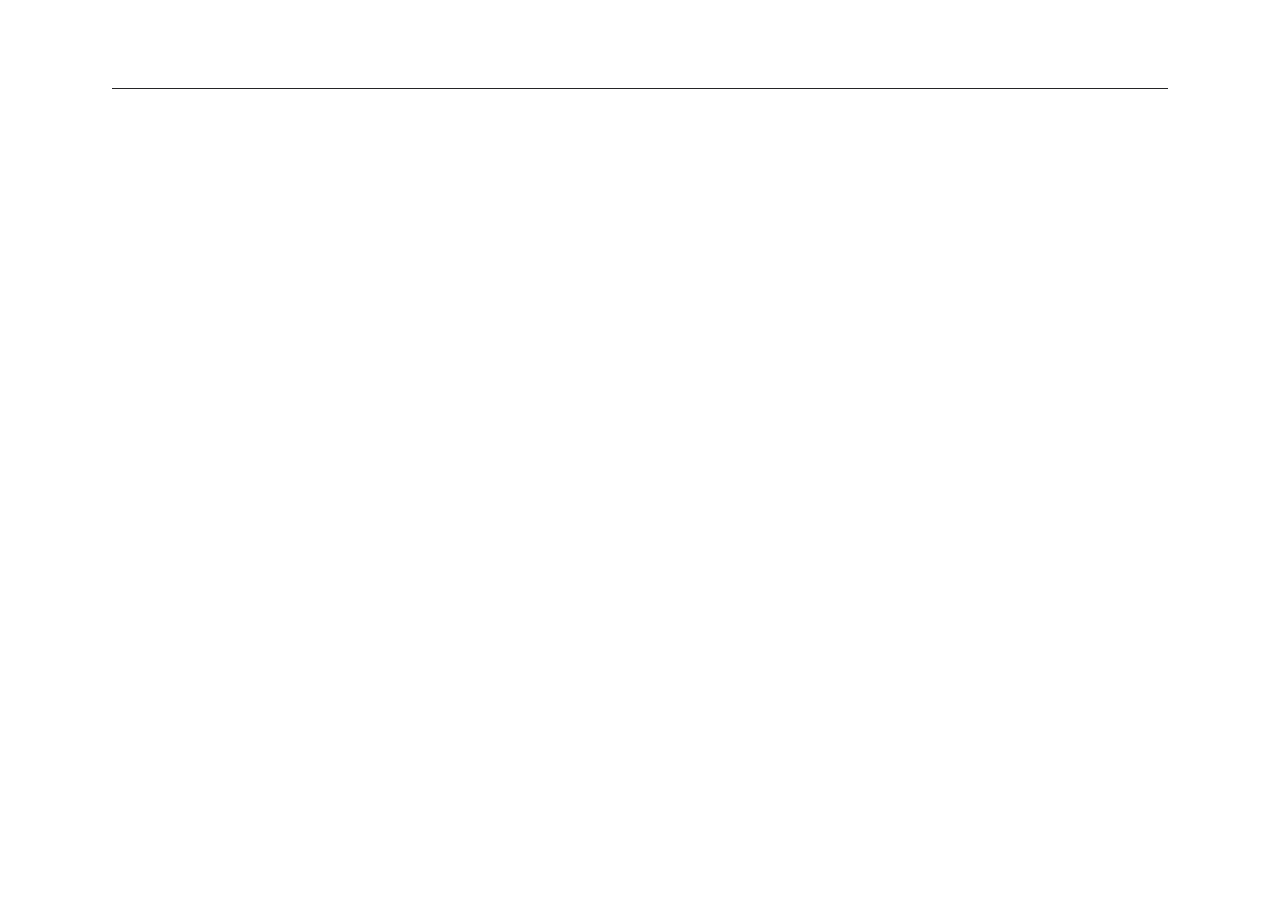
==== assets/report.html @ c6b7c124 "理清报告层级并提供多个视频方向" ====
<!doctype html>
<html lang="zh-CN">
<head>
  <meta charset="utf-8">
  <meta name="viewport" content="width=device-width,initial-scale=1">
  <meta http-equiv="Content-Security-Policy" content="default-src 'none'; script-src 'unsafe-inline'; style-src 'unsafe-inline'; font-src data:; img-src data:; base-uri 'none'; form-action 'none'">
  <meta name="color-scheme" content="light">
  <title>__FLY_BRIEF_TITLE__</title>
  <style>
    __FLY_BRIEF_FONTS__
    :root{--paper:#fff;--ink:#1d1d1f;--secondary:#646466;--line:#e6e6e6;--focus:#333;--warning:#80500e;--conflict:#923b34;--body-font:"Fly Sans","Microsoft YaHei","PingFang SC",sans-serif;--title-font:"Fly Serif","SimSun",serif;color-scheme:light}
    *{box-sizing:border-box}body{margin:0;background:var(--paper);color:var(--ink);font-family:var(--body-font);font-size:16px;line-height:1.8}button,a,summary{-webkit-tap-highlight-color:transparent}button{font:inherit;color:inherit;cursor:pointer;transition:background .15s,transform .15s}button:active,summary:active{transform:scale(.97)}button:focus-visible,a:focus-visible,summary:focus-visible{outline:2px solid var(--focus);outline-offset:4px;border-radius:2px}a{color:inherit;text-underline-offset:5px;overflow-wrap:anywhere}[hidden]{display:none!important}
    .page{max-width:1056px;width:calc(100% - 112px);margin:0 auto;padding:58px 0 60px}.page-header{display:flex;justify-content:space-between;align-items:center;gap:24px;padding-bottom:30px;border-bottom:1px solid #242426}.identity{display:flex;align-items:baseline;gap:17px;min-width:0;flex-wrap:wrap}h1{font-family:var(--title-font);font-size:34px;font-weight:700;line-height:1.5;letter-spacing:-1px;margin:0;overflow-wrap:anywhere}.subtitle{font-size:16px;color:var(--secondary);overflow-wrap:anywhere}.header-meta{display:flex;align-items:center;justify-content:flex-end;gap:26px;font-size:13px;color:var(--secondary);flex-wrap:wrap;flex-shrink:0;max-width:40%}.source-entry{border:0;background:transparent;padding:4px 0;min-height:32px;white-space:nowrap;font-size:13px;color:#343437}.source-entry:hover{text-decoration:underline;text-underline-offset:5px}
    .row{position:relative;display:grid;grid-template-columns:273px minmax(0,1fr);gap:24px;padding:32px 0 30px;border-bottom:1px solid var(--line);scroll-margin-top:24px}.row:last-child{border-bottom:0}.label{display:flex;align-items:baseline;gap:15px;padding-top:4px;min-width:0}.number{font:13px/1.8 Consolas,monospace;color:#656569}.label-text{display:flex;align-items:baseline;gap:10px;flex-wrap:wrap;min-width:0}h2{font-size:15px;font-weight:500;line-height:1.65;margin:0}.section-tag{font-size:13px;line-height:1.5;color:#656569;border:1px solid #dedee0;border-radius:3px;padding:0 4px;white-space:nowrap}.section-tag.unknown,.status.unknown{color:var(--warning)}.section-tag.conflict,.status.conflict{color:var(--conflict)}.answer{position:relative;padding-right:38px;min-width:0}.summary{font-size:20px;font-weight:400;line-height:1.85;letter-spacing:.1px;margin:0;overflow-wrap:anywhere}.note{font-size:15px;line-height:1.8;color:var(--secondary);margin:7px 0 0;overflow-wrap:anywhere}.status{font-size:13px;margin-right:7px;white-space:nowrap}.highlights{display:grid;gap:6px;margin:12px 0 0;padding:0;list-style:none}.highlights li{display:flex;gap:13px;align-items:baseline;font-size:14px;line-height:1.9;overflow-wrap:anywhere}.highlight-label{flex:0 0 36px;color:#656569;white-space:nowrap}.highlight-text{min-width:0}.flow-step,.no-break{white-space:nowrap}.highlights .schedule{font-family:Consolas,var(--body-font);font-size:13px;color:var(--secondary)}#requirements .summary{font-size:18px}
    .references{margin-top:15px;display:grid;gap:10px}.reference{display:flex;align-items:baseline;gap:12px;flex-wrap:wrap;font-size:13px;line-height:1.8}.reference a{text-decoration:none;border-bottom:1px solid #bbbbbf;padding-bottom:1px}.reference a:hover{border-color:var(--ink)}.ref-status{font-size:13px;color:#656569}.disclosure-toggle{position:absolute;right:-10px;top:0;width:36px;height:36px;display:grid;place-items:center;list-style:none;cursor:pointer;color:#656569;border-radius:3px;transition:background .15s,transform .15s}.disclosure-toggle::-webkit-details-marker{display:none}.disclosure-toggle:hover{background:#f4f4f3}.expand-icon{position:relative;display:block;width:14px;height:14px}.expand-icon::before,.expand-icon::after{content:"";position:absolute;background:currentColor;left:0;top:6px;width:14px;height:1px}.expand-icon::after{transform:rotate(90deg);transition:transform .18s}details[open] .expand-icon::after{transform:rotate(0)}.detail-body{border-top:1px solid var(--line);margin-top:24px;padding-top:20px}.branch{margin-top:23px}.branch:first-child{margin-top:0}.branch h3{font-size:14px;line-height:1.7;font-weight:600;margin:0 0 7px}.branch ul{list-style-type:"- ";margin:0;padding-left:1em}.branch li::marker{color:var(--secondary)}.branch li{font-size:15px;line-height:1.9;margin:7px 0 0;overflow-wrap:anywhere}.branch .status{color:var(--secondary)}.branch .status.unknown{color:var(--warning)}.branch .status.conflict{color:var(--conflict)}.source-button{display:inline-block;border:0;text-decoration:underline dotted #a5a5a8;text-underline-offset:3px;text-align:left;background:transparent;font-size:13px;line-height:1.5;color:var(--secondary);padding:0 2px;min-width:24px;min-height:24px;vertical-align:1px;margin-left:6px}.source-button:hover{color:var(--ink);background:#f4f4f3}.section-evidence{font-size:13px;color:var(--secondary);margin:19px 0 0}.section-evidence button{font-size:13px;padding:2px 0;min-height:30px;min-width:auto;margin:0}.text-tail{white-space:nowrap}
    dialog{background:var(--paper);color:var(--ink);border:1px solid #ddd;border-radius:6px;max-width:680px;width:calc(100% - 40px);max-height:84dvh;padding:26px 30px;box-shadow:0 20px 90px #0002}dialog[open]{animation:dialog-enter .18s ease-out}dialog::backdrop{background:#20202355}.dialog-header{display:flex;justify-content:flex-end;align-items:center;margin-bottom:8px}.close-dialog{border:0;background:transparent;font-size:14px;min-height:36px;padding:4px 8px;color:var(--secondary)}.close-dialog:hover{background:#f4f4f3}.evidence+.evidence{border-top:1px solid var(--line);padding-top:21px;margin-top:24px}.evidence h3{font-size:15px;font-weight:600;margin:0}.location{font-size:13px;color:var(--secondary);margin:3px 0 12px}.evidence blockquote{font-size:15px;line-height:1.9;white-space:pre-wrap;overflow-wrap:anywhere;margin:0 0 12px}.original{font-size:13px}.sr-only{position:absolute;width:1px;height:1px;padding:0;margin:-1px;overflow:hidden;clip-path:inset(50%);white-space:nowrap;border:0}
    @keyframes dialog-enter{from{opacity:.5;transform:translateY(5px)}to{opacity:1;transform:translateY(0)}}
    @media(max-width:1000px) and (min-width:761px){.row{grid-template-columns:225px minmax(0,1fr);gap:20px}.summary{font-size:19px}.label{gap:12px}h2{font-size:14px}.identity{gap:12px}.header-meta{gap:16px}}
    @media(max-width:760px){.page{width:auto;margin:0 24px;padding:25px 0 36px}.page-header{align-items:flex-start;gap:14px;padding-bottom:20px}.identity{gap:4px 10px;flex:1}.identity h1{font-size:28px;line-height:1.5}.subtitle{font-size:14px}.header-meta{font-size:13px;gap:1px;align-items:flex-end;flex-direction:column;max-width:42%}.source-entry{min-height:44px}.row{grid-template-columns:minmax(0,1fr);gap:13px;padding:24px 0}.label{padding:0 44px 0 0;gap:12px}.label h2{font-size:15px}.label-text{gap:7px}.answer{position:static;padding:0}.summary{font-size:18px;line-height:1.85;text-wrap:balance}.note{font-size:15px}.highlights{gap:8px;margin-top:12px}.highlights li{font-size:14px;gap:10px}.highlight-label{flex-basis:32px}.disclosure-toggle{width:44px;height:44px;top:14px;right:-9px}.references{margin-top:14px}.reference a{padding:9px 0;min-height:44px}.ref-status{font-size:13px}.detail-body{margin-top:20px;padding-top:18px}.branch li{font-size:15px}.source-button{min-width:44px;min-height:44px}.section-evidence button{min-height:44px}dialog{padding:20px;max-height:85dvh}.close-dialog{min-width:44px;min-height:44px}.dialog-header{margin-bottom:8px}.evidence blockquote{font-size:15px}.original{display:inline-block;min-height:44px;padding:8px 0}}
    @media(prefers-reduced-motion:reduce){*,*::before,*::after{animation:none!important;transition:none!important;scroll-behavior:auto!important}}
    @media print{.page{width:auto;padding:0;margin:0}body{font-size:12pt}.row{break-inside:avoid}.source-entry,.disclosure-toggle,.source-button,dialog{display:none!important}.summary{font-size:14pt}.page-header{padding-bottom:15px}.detail-body{border-top:0}}
  </style>
</head>
<body>
  <main class="page">
    <header class="page-header">
      <div class="identity"><h1 id="report-title"></h1><span class="subtitle" id="subtitle" hidden></span></div>
      <div class="header-meta"><button class="source-entry" id="open-sources" type="button" hidden>原 brief ↗</button></div>
    </header>
    <div id="overview"></div>
    <noscript>请启用 JavaScript 查看这份本地报告。</noscript>
  </main>
  <dialog id="evidence-dialog" aria-label="来源摘录">
    <div class="dialog-header"><button class="close-dialog" id="close-dialog" type="button">关闭</button></div>
    <div id="dialog-content"></div>
  </dialog>
  <script id="report-data" type="application/json">__FLY_BRIEF_DATA__</script>
  <script>
    (() => {
      'use strict';
      const data = JSON.parse(document.getElementById('report-data').textContent);
      const definitions = [['product','这个产品到底是干嘛的？'],['promotion','对方想让我推哪个功能？'],['requirements','对方的要求和限制？'],['video','我可以怎么做这条视频？']];
      const labels = {suggestion:'建议',unknown:'待确认',conflict:'有冲突'};
      const statuses = {viewed:'',unviewed:'未查看',unavailable:'无法访问'};
      const sources = new Map(data.sources.map(source => [source.id,source]));
      const dialog = document.getElementById('evidence-dialog');
      const dialogContent = document.getElementById('dialog-content');
      const disclosures = [];

      function el(tag,className,text) {
        const node=document.createElement(tag);
        if(className) node.className=className;
        if(text!==undefined) node.textContent=text;
        return node;
      }
      function link(url,title,className) {
        const anchor=el('a',className,title);
        const parsed=new URL(url);
        if(['https:','http:','file:'].includes(parsed.protocol)) anchor.href=url;
        anchor.target='_blank';anchor.rel='noopener noreferrer';return anchor;
      }
      function showEvidence(ids) {
        dialogContent.replaceChildren();
        [...new Set(ids)].forEach(id=>{
          const source=sources.get(id);const entry=el('section','evidence');
          entry.append(el('h3','',source.title),el('p','location',source.location),el('blockquote','',source.excerpt));
          if(source.url) entry.append(link(source.url,'打开原始资料 ↗','original'));
          dialogContent.append(entry);
        });
        dialog.showModal();
      }
      function sourceButton(ids,context,label) {
        if(!ids||!ids.length) return null;
        const button=el('button','source-button',label||'[原文]');
        button.type='button';button.setAttribute('aria-label',`查看原文：${context}`);
        button.addEventListener('click',()=>showEvidence(ids));return button;
      }
      function content(record,tag,className,withSource=false,withStatus=true) {
        const node=el(tag,className);
        if(withStatus&&labels[record.kind]) node.append(el('span',`status ${record.kind}`,labels[record.kind]));
        const evidence=withSource&&sourceButton(record.source_ids,record.text);
        if(evidence){const letters=Array.from(record.text);const tail=el('span','text-tail',letters.slice(-3).join(''));tail.append(evidence);node.append(document.createTextNode(letters.slice(0,-3).join('')),tail);}
        else node.append(document.createTextNode(record.text));
        return node;
      }
      function sourceIds(section) {
        return [...new Set([...(section.summary.source_ids||[]),...(section.note?.source_ids||[]),...(section.highlights||[]).flatMap(item=>item.source_ids||[]),...(section.details||[]).flatMap(branch=>branch.items.flatMap(item=>item.source_ids||[])),...(section.references||[]).flatMap(reference=>reference.source_ids||[])])];
      }
      document.getElementById('report-title').textContent=data.title;
      if(data.subtitle){document.getElementById('subtitle').hidden=false;document.getElementById('subtitle').textContent=data.subtitle;}

      if(sources.size){const entry=document.getElementById('open-sources');entry.hidden=false;entry.addEventListener('click',()=>showEvidence(data.sources.map(source=>source.id)));}
      definitions.forEach(([key,title],index)=>{
        const section=data.sections[key];const row=el('section','row');row.id=key;row.setAttribute('aria-labelledby',`heading-${key}`);
        const label=el('div','label');const number=el('span','number',String(index+1).padStart(2,'0'));number.setAttribute('aria-hidden','true');
        const labelText=el('div','label-text');const heading=el('h2','',title);heading.id=`heading-${key}`;labelText.append(heading);
        if(labels[section.summary.kind]) labelText.append(el('span',`section-tag ${section.summary.kind}`,labels[section.summary.kind]));
        label.append(number,labelText);row.append(label);
        const answer=el('div','answer');answer.append(content(section.summary,'p','summary',false,false));
        if(section.note) answer.append(content(section.note,'p','note',false,section.note.kind!==section.summary.kind));
        if(section.highlights?.length){const list=el('ul','highlights');section.highlights.forEach(record=>{
          const item=el('li',record.label==='时间'?'schedule':'');if(record.label) item.append(el('span','highlight-label',record.label));
          const text=content(record,'span','highlight-text');
          if(record.text.includes('→')){text.replaceChildren();if(labels[record.kind]) text.append(el('span',`status ${record.kind}`,labels[record.kind]));record.text.split(/\s*→\s*/u).forEach((step,index)=>{if(index) text.append(document.createTextNode(' → '));text.append(el('span','flow-step',step));});}
          else if(record.label==='时间'){text.replaceChildren();if(labels[record.kind]) text.append(el('span',`status ${record.kind}`,labels[record.kind]));record.text.split(/(（[^）]{1,24}）)/u).forEach(part=>{if(part.startsWith('（')&&part.endsWith('）')) text.append(el('span','no-break',part));else text.append(document.createTextNode(part));});}
          item.append(text);list.append(item);
        });answer.append(list);}
        if(section.references?.length){const references=el('div','references');section.references.forEach(reference=>{const entry=el('div','reference');entry.append(link(reference.url,`${reference.title} ↗`,''));if(statuses[reference.status]) entry.append(el('span','ref-status',statuses[reference.status]));references.append(entry);});answer.append(references);}
        const ids=sourceIds(section);const referenceNotes=(section.references||[]).filter(reference=>reference.status==='viewed'&&reference.note);
        if(section.details?.length||ids.length||referenceNotes.length){
          const details=el('details','disclosure');details.id=`details-${key}`;
          const toggle=el('summary','disclosure-toggle');toggle.setAttribute('aria-label',`展开：${title}`);toggle.title='展开';
          const icon=el('span','expand-icon');icon.setAttribute('aria-hidden','true');toggle.append(icon);
          const body=el('div','detail-body');
          (section.details||[]).forEach(branch=>{const group=el('section','branch');const list=el('ul','');branch.items.forEach(item=>{const stated=(item.kind==='unknown'&&/确认|待定/u.test(branch.title))||(item.kind==='conflict'&&/冲突/u.test(branch.title));list.append(content(item,'li','',true,item.kind!==section.summary.kind&&!stated));});group.append(el('h3','',branch.title),list);body.append(group);});
          if(referenceNotes.length){const group=el('section','branch');group.append(el('h3','','参考怎么用？'));const list=el('ul','');referenceNotes.forEach(reference=>list.append(content({text:`${reference.title}：${reference.note}`,kind:'suggestion',source_ids:reference.source_ids},'li','',true)));group.append(list);body.append(group);}
          if(ids.length){const evidence=el('p','section-evidence');evidence.append(sourceButton(ids,title,'本节原文'));body.append(evidence);}
          details.append(toggle,body);details.addEventListener('toggle',()=>{const action=details.open?'收起':'展开';toggle.setAttribute('aria-label',`${action}：${title}`);toggle.title=action;});disclosures.push(details);answer.append(details);
        }
        row.append(answer);document.getElementById('overview').append(row);
      });
      if(new URLSearchParams(location.search).get('state')==='expanded') disclosures.forEach(details=>{details.open=true;});
      document.getElementById('close-dialog').addEventListener('click',()=>dialog.close());
      dialog.addEventListener('click',event=>{const rect=dialog.getBoundingClientRect();if(event.target===dialog&&(event.clientX<rect.left||event.clientX>rect.right||event.clientY<rect.top||event.clientY>rect.bottom)) dialog.close();});
      window.addEventListener('beforeprint',()=>disclosures.forEach(details=>{details.dataset.wasOpen=String(details.open);details.open=true;}));
      window.addEventListener('afterprint',()=>disclosures.forEach(details=>{details.open=details.dataset.wasOpen==='true';}));
    })();
  </script>
</body>
</html>
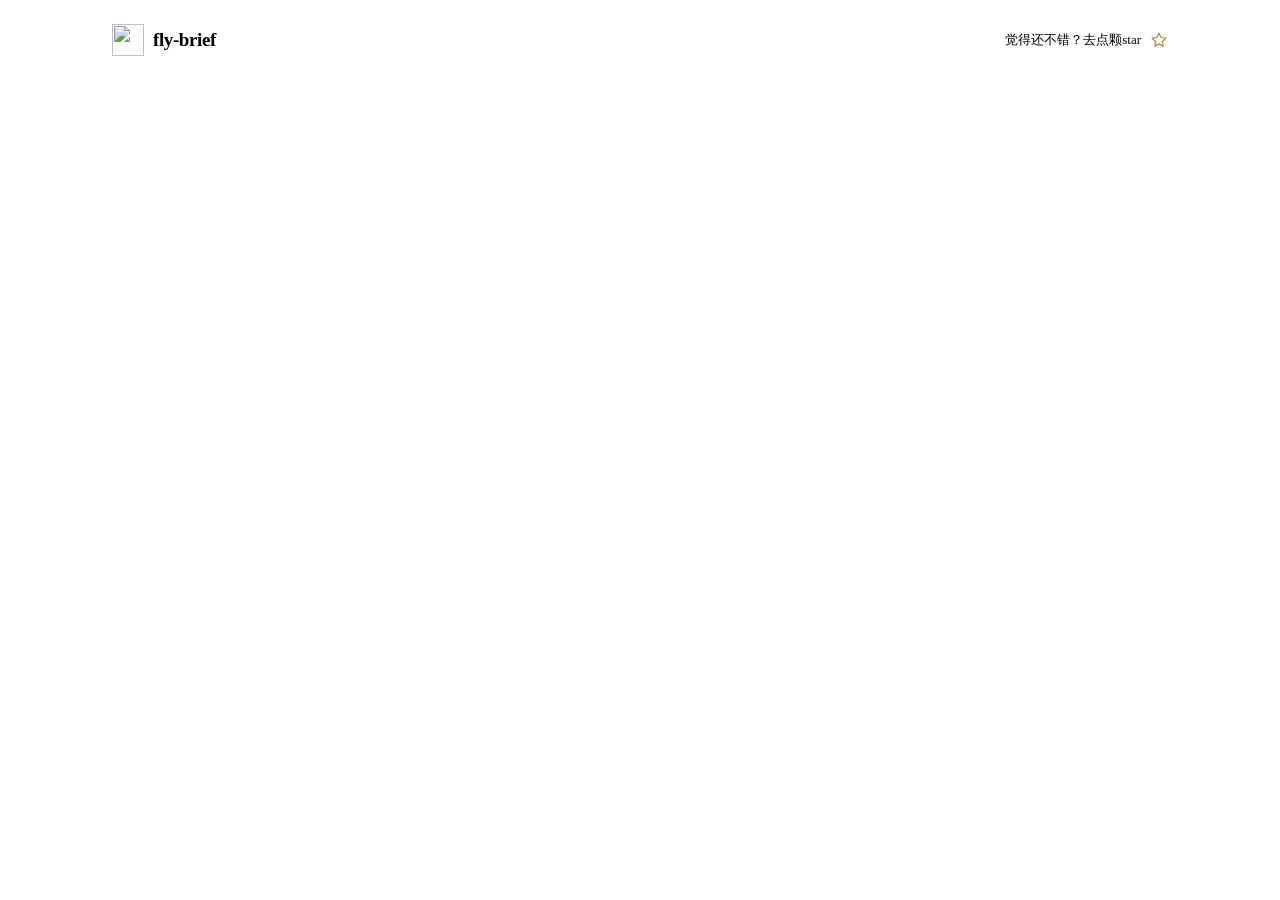
==== commit f210b904: "为报告加入品牌页头和层叠图标" ====
--- a/assets/report.html
+++ b/assets/report.html
@@ -6,23 +6,30 @@
   <meta http-equiv="Content-Security-Policy" content="default-src 'none'; script-src 'unsafe-inline'; style-src 'unsafe-inline'; font-src data:; img-src data:; base-uri 'none'; form-action 'none'">
   <meta name="color-scheme" content="light">
   <title>__FLY_BRIEF_TITLE__</title>
+  <link rel="icon" type="image/svg+xml" href="__FLY_BRIEF_ICON__">
   <style>
     __FLY_BRIEF_FONTS__
     :root{--paper:#fff;--ink:#1d1d1f;--secondary:#646466;--line:#e6e6e6;--focus:#333;--warning:#80500e;--conflict:#923b34;--body-font:"Fly Sans","Microsoft YaHei","PingFang SC",sans-serif;--title-font:"Fly Serif","SimSun",serif;color-scheme:light}
     *{box-sizing:border-box}body{margin:0;background:var(--paper);color:var(--ink);font-family:var(--body-font);font-size:16px;line-height:1.8}button,a,summary{-webkit-tap-highlight-color:transparent}button{font:inherit;color:inherit;cursor:pointer;transition:background .15s,transform .15s}button:active,summary:active{transform:scale(.97)}button:focus-visible,a:focus-visible,summary:focus-visible{outline:2px solid var(--focus);outline-offset:4px;border-radius:2px}a{color:inherit;text-underline-offset:5px;overflow-wrap:anywhere}[hidden]{display:none!important}
-    .page{max-width:1056px;width:calc(100% - 112px);margin:0 auto;padding:58px 0 60px}.page-header{display:flex;justify-content:space-between;align-items:center;gap:24px;padding-bottom:30px;border-bottom:1px solid #242426}.identity{display:flex;align-items:baseline;gap:17px;min-width:0;flex-wrap:wrap}h1{font-family:var(--title-font);font-size:34px;font-weight:700;line-height:1.5;letter-spacing:-1px;margin:0;overflow-wrap:anywhere}.subtitle{font-size:16px;color:var(--secondary);overflow-wrap:anywhere}.header-meta{display:flex;align-items:center;justify-content:flex-end;gap:26px;font-size:13px;color:var(--secondary);flex-wrap:wrap;flex-shrink:0;max-width:40%}.source-entry{border:0;background:transparent;padding:4px 0;min-height:32px;white-space:nowrap;font-size:13px;color:#343437}.source-entry:hover{text-decoration:underline;text-underline-offset:5px}
+    .page{max-width:1056px;width:calc(100% - 112px);margin:0 auto;padding:18px 0 60px}.page-header{display:flex;justify-content:space-between;align-items:center;gap:24px;padding:24px 0 4px}.identity{display:flex;align-items:baseline;gap:17px;min-width:0;flex-wrap:wrap}h1{font-family:var(--title-font);font-size:34px;font-weight:700;line-height:1.5;letter-spacing:-1px;margin:0;overflow-wrap:anywhere}.subtitle{font-size:16px;color:var(--secondary);overflow-wrap:anywhere}.header-meta{display:flex;align-items:center;justify-content:flex-end;gap:26px;font-size:13px;color:var(--secondary);flex-wrap:wrap;flex-shrink:0;max-width:40%}.source-entry{border:0;background:transparent;padding:4px 0;min-height:32px;white-space:nowrap;font-size:13px;color:#343437}.source-entry:hover{text-decoration:underline;text-underline-offset:5px}
+    .brand-header{display:flex;align-items:center;justify-content:space-between;gap:24px;min-height:58px;padding-bottom:14px;border-bottom:1px solid var(--line)}.brand-link{display:inline-flex;align-items:center;gap:9px;min-height:44px;text-decoration:none;font-family:var(--body-font);font-size:19px;font-weight:600;letter-spacing:-.4px;white-space:nowrap}.brand-icon{display:block;flex-shrink:0}.brand-link:hover{opacity:.75}.star-link{display:inline-flex;align-items:center;justify-content:flex-end;gap:9px;min-height:44px;text-decoration:none;font-size:13px;white-space:nowrap;transition:color .15s,transform .15s}.star-icon{display:block;flex-shrink:0;color:#b28a31;fill:transparent;transition:fill .15s,transform .15s}.star-link:hover,.star-link:focus-visible{transform:translateY(-1px)}.star-link:hover .star-icon,.star-link:focus-visible .star-icon{fill:currentColor;transform:rotate(12deg) scale(1.08)}
     .row{position:relative;display:grid;grid-template-columns:273px minmax(0,1fr);gap:24px;padding:32px 0 30px;border-bottom:1px solid var(--line);scroll-margin-top:24px}.row:last-child{border-bottom:0}.label{display:flex;align-items:baseline;gap:15px;padding-top:4px;min-width:0}.number{font:13px/1.8 Consolas,monospace;color:#656569}.label-text{display:flex;align-items:baseline;gap:10px;flex-wrap:wrap;min-width:0}h2{font-size:15px;font-weight:500;line-height:1.65;margin:0}.section-tag{font-size:13px;line-height:1.5;color:#656569;border:1px solid #dedee0;border-radius:3px;padding:0 4px;white-space:nowrap}.section-tag.unknown,.status.unknown{color:var(--warning)}.section-tag.conflict,.status.conflict{color:var(--conflict)}.answer{position:relative;padding-right:38px;min-width:0}.summary{font-size:20px;font-weight:400;line-height:1.85;letter-spacing:.1px;margin:0;overflow-wrap:anywhere}.note{font-size:15px;line-height:1.8;color:var(--secondary);margin:7px 0 0;overflow-wrap:anywhere}.status{font-size:13px;margin-right:7px;white-space:nowrap}.highlights{display:grid;gap:6px;margin:12px 0 0;padding:0;list-style:none}.highlights li{display:flex;gap:13px;align-items:baseline;font-size:14px;line-height:1.9;overflow-wrap:anywhere}.highlight-label{flex:0 0 36px;color:#656569;white-space:nowrap}.highlight-text{min-width:0}.flow-step,.no-break{white-space:nowrap}.highlights .schedule{font-family:Consolas,var(--body-font);font-size:13px;color:var(--secondary)}#requirements .summary{font-size:18px}
-    .references{margin-top:15px;display:grid;gap:10px}.reference{display:flex;align-items:baseline;gap:12px;flex-wrap:wrap;font-size:13px;line-height:1.8}.reference a{text-decoration:none;border-bottom:1px solid #bbbbbf;padding-bottom:1px}.reference a:hover{border-color:var(--ink)}.ref-status{font-size:13px;color:#656569}.disclosure-toggle{position:absolute;right:-10px;top:0;width:36px;height:36px;display:grid;place-items:center;list-style:none;cursor:pointer;color:#656569;border-radius:3px;transition:background .15s,transform .15s}.disclosure-toggle::-webkit-details-marker{display:none}.disclosure-toggle:hover{background:#f4f4f3}.expand-icon{position:relative;display:block;width:14px;height:14px}.expand-icon::before,.expand-icon::after{content:"";position:absolute;background:currentColor;left:0;top:6px;width:14px;height:1px}.expand-icon::after{transform:rotate(90deg);transition:transform .18s}details[open] .expand-icon::after{transform:rotate(0)}.detail-body{border-top:1px solid var(--line);margin-top:24px;padding-top:20px}.branch{margin-top:23px}.branch:first-child{margin-top:0}.branch h3{font-size:14px;line-height:1.7;font-weight:600;margin:0 0 7px}.branch ul{list-style-type:"- ";margin:0;padding-left:1em}.branch li::marker{color:var(--secondary)}.branch li{font-size:15px;line-height:1.9;margin:7px 0 0;overflow-wrap:anywhere}.branch .status{color:var(--secondary)}.branch .status.unknown{color:var(--warning)}.branch .status.conflict{color:var(--conflict)}.source-button{display:inline-block;border:0;text-decoration:underline dotted #a5a5a8;text-underline-offset:3px;text-align:left;background:transparent;font-size:13px;line-height:1.5;color:var(--secondary);padding:0 2px;min-width:24px;min-height:24px;vertical-align:1px;margin-left:6px}.source-button:hover{color:var(--ink);background:#f4f4f3}.section-evidence{font-size:13px;color:var(--secondary);margin:19px 0 0}.section-evidence button{font-size:13px;padding:2px 0;min-height:30px;min-width:auto;margin:0}.text-tail{white-space:nowrap}
+    .references{margin-top:15px;display:grid;gap:10px}.reference{display:flex;align-items:baseline;gap:12px;flex-wrap:wrap;font-size:13px;line-height:1.8}.reference a{text-decoration:none;border-bottom:1px solid #bbbbbf;padding-bottom:1px}.reference a:hover{border-color:var(--ink)}.ref-status{font-size:13px;color:#656569}.disclosure-toggle{position:absolute;right:-10px;top:0;width:36px;height:36px;display:grid;place-items:center;list-style:none;cursor:pointer;color:#656569;border-radius:3px;transition:background .15s,transform .15s}.disclosure-toggle::-webkit-details-marker{display:none}.disclosure-toggle:hover{background:#f4f4f3}.expand-icon{position:relative;display:block;width:14px;height:14px}.expand-icon::before,.expand-icon::after{content:"";position:absolute;background:currentColor;left:0;top:6px;width:14px;height:1px}.expand-icon::after{transform:rotate(90deg);transition:transform .18s}details[open] .expand-icon::after{transform:rotate(0)}.detail-body{border-top:1px solid var(--line);margin-top:24px;padding-top:20px}.branch{margin-top:23px}.branch:first-child{margin-top:0}.branch h3{font-size:14px;line-height:1.7;font-weight:600;margin:0 0 7px}.branch ul{list-style-type:disc;margin:0;padding-left:1em}.branch li::marker{color:var(--secondary)}.branch li{font-size:15px;line-height:1.9;margin:7px 0 0;overflow-wrap:anywhere}.branch .status{color:var(--secondary)}.branch .status.unknown{color:var(--warning)}.branch .status.conflict{color:var(--conflict)}.source-button{display:inline-block;border:0;text-decoration:underline dotted #a5a5a8;text-underline-offset:3px;text-align:left;background:transparent;font-size:13px;line-height:1.5;color:var(--secondary);padding:0 2px;min-width:24px;min-height:24px;vertical-align:1px;margin-left:6px}.source-button:hover{color:var(--ink);background:#f4f4f3}.section-evidence{font-size:13px;color:var(--secondary);margin:19px 0 0}.section-evidence button{font-size:13px;padding:2px 0;min-height:30px;min-width:auto;margin:0}.text-tail{white-space:nowrap}
     dialog{background:var(--paper);color:var(--ink);border:1px solid #ddd;border-radius:6px;max-width:680px;width:calc(100% - 40px);max-height:84dvh;padding:26px 30px;box-shadow:0 20px 90px #0002}dialog[open]{animation:dialog-enter .18s ease-out}dialog::backdrop{background:#20202355}.dialog-header{display:flex;justify-content:flex-end;align-items:center;margin-bottom:8px}.close-dialog{border:0;background:transparent;font-size:14px;min-height:36px;padding:4px 8px;color:var(--secondary)}.close-dialog:hover{background:#f4f4f3}.evidence+.evidence{border-top:1px solid var(--line);padding-top:21px;margin-top:24px}.evidence h3{font-size:15px;font-weight:600;margin:0}.location{font-size:13px;color:var(--secondary);margin:3px 0 12px}.evidence blockquote{font-size:15px;line-height:1.9;white-space:pre-wrap;overflow-wrap:anywhere;margin:0 0 12px}.original{font-size:13px}.sr-only{position:absolute;width:1px;height:1px;padding:0;margin:-1px;overflow:hidden;clip-path:inset(50%);white-space:nowrap;border:0}
     @keyframes dialog-enter{from{opacity:.5;transform:translateY(5px)}to{opacity:1;transform:translateY(0)}}
     @media(max-width:1000px) and (min-width:761px){.row{grid-template-columns:225px minmax(0,1fr);gap:20px}.summary{font-size:19px}.label{gap:12px}h2{font-size:14px}.identity{gap:12px}.header-meta{gap:16px}}
-    @media(max-width:760px){.page{width:auto;margin:0 24px;padding:25px 0 36px}.page-header{align-items:flex-start;gap:14px;padding-bottom:20px}.identity{gap:4px 10px;flex:1}.identity h1{font-size:28px;line-height:1.5}.subtitle{font-size:14px}.header-meta{font-size:13px;gap:1px;align-items:flex-end;flex-direction:column;max-width:42%}.source-entry{min-height:44px}.row{grid-template-columns:minmax(0,1fr);gap:13px;padding:24px 0}.label{padding:0 44px 0 0;gap:12px}.label h2{font-size:15px}.label-text{gap:7px}.answer{position:static;padding:0}.summary{font-size:18px;line-height:1.85;text-wrap:balance}.note{font-size:15px}.highlights{gap:8px;margin-top:12px}.highlights li{font-size:14px;gap:10px}.highlight-label{flex-basis:32px}.disclosure-toggle{width:44px;height:44px;top:14px;right:-9px}.references{margin-top:14px}.reference a{padding:9px 0;min-height:44px}.ref-status{font-size:13px}.detail-body{margin-top:20px;padding-top:18px}.branch li{font-size:15px}.source-button{min-width:44px;min-height:44px}.section-evidence button{min-height:44px}dialog{padding:20px;max-height:85dvh}.close-dialog{min-width:44px;min-height:44px}.dialog-header{margin-bottom:8px}.evidence blockquote{font-size:15px}.original{display:inline-block;min-height:44px;padding:8px 0}}
+    @media(max-width:760px){.page{width:auto;margin:0 24px;padding:12px 0 36px}.brand-header{gap:12px;min-height:56px;padding-bottom:12px}.brand-link{gap:7px;font-size:17px}.brand-icon{width:28px;height:28px}.star-link{gap:6px;font-size:12px}.star-icon{width:16px;height:16px}.page-header{align-items:flex-start;gap:14px;padding:20px 0 0}.identity{gap:4px 10px;flex:1}.identity h1{font-size:28px;line-height:1.5}.subtitle{font-size:14px}.header-meta{font-size:13px;gap:1px;align-items:flex-end;flex-direction:column;max-width:42%}.source-entry{min-height:44px}.row{grid-template-columns:minmax(0,1fr);gap:13px;padding:24px 0}.label{padding:0 44px 0 0;gap:12px}.label h2{font-size:15px}.label-text{gap:7px}.answer{position:static;padding:0}.summary{font-size:18px;line-height:1.85;text-wrap:balance}.note{font-size:15px}.highlights{gap:8px;margin-top:12px}.highlights li{font-size:14px;gap:10px}.highlight-label{flex-basis:32px}.disclosure-toggle{width:44px;height:44px;top:14px;right:-9px}.references{margin-top:14px}.reference a{padding:9px 0;min-height:44px}.ref-status{font-size:13px}.detail-body{margin-top:20px;padding-top:18px}.branch li{font-size:15px}.source-button{min-width:44px;min-height:44px}.section-evidence button{min-height:44px}dialog{padding:20px;max-height:85dvh}.close-dialog{min-width:44px;min-height:44px}.dialog-header{margin-bottom:8px}.evidence blockquote{font-size:15px}.original{display:inline-block;min-height:44px;padding:8px 0}}
     @media(prefers-reduced-motion:reduce){*,*::before,*::after{animation:none!important;transition:none!important;scroll-behavior:auto!important}}
-    @media print{.page{width:auto;padding:0;margin:0}body{font-size:12pt}.row{break-inside:avoid}.source-entry,.disclosure-toggle,.source-button,dialog{display:none!important}.summary{font-size:14pt}.page-header{padding-bottom:15px}.detail-body{border-top:0}}
+    @media print{.page{width:auto;padding:0;margin:0}body{font-size:12pt}.row{break-inside:avoid}.brand-header,.source-entry,.disclosure-toggle,.source-button,dialog{display:none!important}.summary{font-size:14pt}.page-header{padding-bottom:15px}.detail-body{border-top:0}}
+    @media(max-width:360px){.brand-header{gap:8px}.brand-link{gap:5px;font-size:16px}.brand-icon{width:24px;height:24px}.star-link{max-width:144px;text-align:right;line-height:1.6}.star-copy span{display:block;white-space:nowrap}}
   </style>
 </head>
 <body>
   <main class="page">
+    <header class="brand-header" aria-label="fly-brief">
+      <a class="brand-link" href="https://github.com/flyl1u/fly-brief" target="_blank" rel="noopener noreferrer"><img class="brand-icon" src="__FLY_BRIEF_ICON__" width="32" height="32" alt=""><span>fly-brief</span></a>
+      <a class="star-link" href="https://github.com/flyl1u/fly-brief" target="_blank" rel="noopener noreferrer"><span class="star-copy"><span>觉得还不错？</span><span>去点颗star</span></span><svg class="star-icon" width="18" height="18" viewBox="0 0 24 24" fill="none" stroke="currentColor" stroke-width="1.6" stroke-linecap="round" stroke-linejoin="round" aria-hidden="true"><path d="m12 3 2.8 5.7 6.3.9-4.6 4.4 1.1 6.2-5.6-3-5.6 3 1.1-6.2L2.9 9.6l6.3-.9L12 3Z"/></svg></a>
+    </header>
     <header class="page-header">
       <div class="identity"><h1 id="report-title"></h1><span class="subtitle" id="subtitle" hidden></span></div>
       <div class="header-meta"><button class="source-entry" id="open-sources" type="button" hidden>原 brief ↗</button></div>
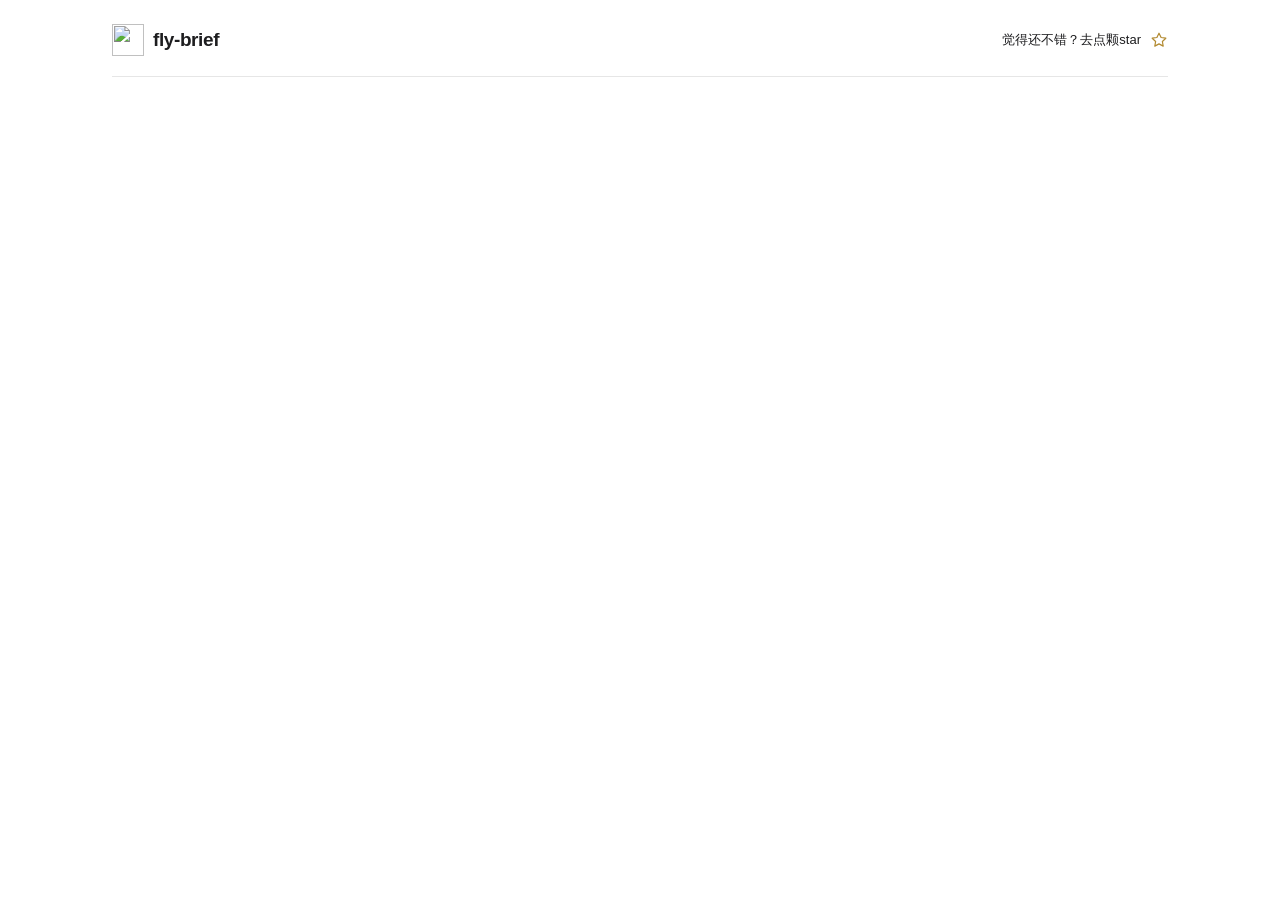
==== commit 7e9a3915: "增加页头与正文的间距" ====
--- a/assets/report.html
+++ b/assets/report.html
@@ -9,31 +9,32 @@
   <link rel="icon" type="image/svg+xml" href="__FLY_BRIEF_ICON__">
   <style>
     __FLY_BRIEF_FONTS__
+    @media screen{#overview{padding-top:16px}}
     :root{--paper:#fff;--ink:#1d1d1f;--secondary:#646466;--line:#e6e6e6;--focus:#333;--warning:#80500e;--conflict:#923b34;--body-font:"Fly Sans","Microsoft YaHei","PingFang SC",sans-serif;--title-font:"Fly Serif","SimSun",serif;color-scheme:light}
     *{box-sizing:border-box}body{margin:0;background:var(--paper);color:var(--ink);font-family:var(--body-font);font-size:16px;line-height:1.8}button,a,summary{-webkit-tap-highlight-color:transparent}button{font:inherit;color:inherit;cursor:pointer;transition:background .15s,transform .15s}button:active,summary:active{transform:scale(.97)}button:focus-visible,a:focus-visible,summary:focus-visible{outline:2px solid var(--focus);outline-offset:4px;border-radius:2px}a{color:inherit;text-underline-offset:5px;overflow-wrap:anywhere}[hidden]{display:none!important}
-    .page{max-width:1056px;width:calc(100% - 112px);margin:0 auto;padding:18px 0 60px}.page-header{display:flex;justify-content:space-between;align-items:center;gap:24px;padding:24px 0 4px}.identity{display:flex;align-items:baseline;gap:17px;min-width:0;flex-wrap:wrap}h1{font-family:var(--title-font);font-size:34px;font-weight:700;line-height:1.5;letter-spacing:-1px;margin:0;overflow-wrap:anywhere}.subtitle{font-size:16px;color:var(--secondary);overflow-wrap:anywhere}.header-meta{display:flex;align-items:center;justify-content:flex-end;gap:26px;font-size:13px;color:var(--secondary);flex-wrap:wrap;flex-shrink:0;max-width:40%}.source-entry{border:0;background:transparent;padding:4px 0;min-height:32px;white-space:nowrap;font-size:13px;color:#343437}.source-entry:hover{text-decoration:underline;text-underline-offset:5px}
-    .brand-header{display:flex;align-items:center;justify-content:space-between;gap:24px;min-height:58px;padding-bottom:14px;border-bottom:1px solid var(--line)}.brand-link{display:inline-flex;align-items:center;gap:9px;min-height:44px;text-decoration:none;font-family:var(--body-font);font-size:19px;font-weight:600;letter-spacing:-.4px;white-space:nowrap}.brand-icon{display:block;flex-shrink:0}.brand-link:hover{opacity:.75}.star-link{display:inline-flex;align-items:center;justify-content:flex-end;gap:9px;min-height:44px;text-decoration:none;font-size:13px;white-space:nowrap;transition:color .15s,transform .15s}.star-icon{display:block;flex-shrink:0;color:#b28a31;fill:transparent;transition:fill .15s,transform .15s}.star-link:hover,.star-link:focus-visible{transform:translateY(-1px)}.star-link:hover .star-icon,.star-link:focus-visible .star-icon{fill:currentColor;transform:rotate(12deg) scale(1.08)}
+    .page{max-width:1056px;width:calc(100% - 112px);margin:0 auto;padding:18px 0 60px}.source-entry{border:0;background:transparent;padding:4px 0;min-height:32px;white-space:nowrap;font-size:13px;color:#343437}.source-entry:hover{text-decoration:underline;text-underline-offset:5px}
+    .brand-header{display:flex;align-items:center;justify-content:space-between;gap:24px;min-height:58px;padding-bottom:14px;border-bottom:1px solid var(--line)}.brand-actions{display:flex;align-items:center;gap:24px;min-width:0}.brand-link{display:inline-flex;align-items:center;gap:9px;min-height:44px;text-decoration:none;font-family:var(--body-font);font-size:19px;font-weight:600;letter-spacing:-.4px;white-space:nowrap}.brand-icon{display:block;flex-shrink:0}.brand-link:hover{opacity:.75}.star-link{display:inline-flex;align-items:center;justify-content:flex-end;gap:9px;min-height:44px;text-decoration:none;font-size:13px;white-space:nowrap;transition:color .15s,transform .15s}.star-icon{display:block;flex-shrink:0;color:#b28a31;fill:transparent;transition:fill .15s,transform .15s}.star-link:hover,.star-link:focus-visible{transform:translateY(-1px)}.star-link:hover .star-icon,.star-link:focus-visible .star-icon{fill:currentColor;transform:rotate(12deg) scale(1.08)}
     .row{position:relative;display:grid;grid-template-columns:273px minmax(0,1fr);gap:24px;padding:32px 0 30px;border-bottom:1px solid var(--line);scroll-margin-top:24px}.row:last-child{border-bottom:0}.label{display:flex;align-items:baseline;gap:15px;padding-top:4px;min-width:0}.number{font:13px/1.8 Consolas,monospace;color:#656569}.label-text{display:flex;align-items:baseline;gap:10px;flex-wrap:wrap;min-width:0}h2{font-size:15px;font-weight:500;line-height:1.65;margin:0}.section-tag{font-size:13px;line-height:1.5;color:#656569;border:1px solid #dedee0;border-radius:3px;padding:0 4px;white-space:nowrap}.section-tag.unknown,.status.unknown{color:var(--warning)}.section-tag.conflict,.status.conflict{color:var(--conflict)}.answer{position:relative;padding-right:38px;min-width:0}.summary{font-size:20px;font-weight:400;line-height:1.85;letter-spacing:.1px;margin:0;overflow-wrap:anywhere}.note{font-size:15px;line-height:1.8;color:var(--secondary);margin:7px 0 0;overflow-wrap:anywhere}.status{font-size:13px;margin-right:7px;white-space:nowrap}.highlights{display:grid;gap:6px;margin:12px 0 0;padding:0;list-style:none}.highlights li{display:flex;gap:13px;align-items:baseline;font-size:14px;line-height:1.9;overflow-wrap:anywhere}.highlight-label{flex:0 0 36px;color:#656569;white-space:nowrap}.highlight-text{min-width:0}.flow-step,.no-break{white-space:nowrap}.highlights .schedule{font-family:Consolas,var(--body-font);font-size:13px;color:var(--secondary)}#requirements .summary{font-size:18px}
     .references{margin-top:15px;display:grid;gap:10px}.reference{display:flex;align-items:baseline;gap:12px;flex-wrap:wrap;font-size:13px;line-height:1.8}.reference a{text-decoration:none;border-bottom:1px solid #bbbbbf;padding-bottom:1px}.reference a:hover{border-color:var(--ink)}.ref-status{font-size:13px;color:#656569}.disclosure-toggle{position:absolute;right:-10px;top:0;width:36px;height:36px;display:grid;place-items:center;list-style:none;cursor:pointer;color:#656569;border-radius:3px;transition:background .15s,transform .15s}.disclosure-toggle::-webkit-details-marker{display:none}.disclosure-toggle:hover{background:#f4f4f3}.expand-icon{position:relative;display:block;width:14px;height:14px}.expand-icon::before,.expand-icon::after{content:"";position:absolute;background:currentColor;left:0;top:6px;width:14px;height:1px}.expand-icon::after{transform:rotate(90deg);transition:transform .18s}details[open] .expand-icon::after{transform:rotate(0)}.detail-body{border-top:1px solid var(--line);margin-top:24px;padding-top:20px}.branch{margin-top:23px}.branch:first-child{margin-top:0}.branch h3{font-size:14px;line-height:1.7;font-weight:600;margin:0 0 7px}.branch ul{list-style-type:disc;margin:0;padding-left:1em}.branch li::marker{color:var(--secondary)}.branch li{font-size:15px;line-height:1.9;margin:7px 0 0;overflow-wrap:anywhere}.branch .status{color:var(--secondary)}.branch .status.unknown{color:var(--warning)}.branch .status.conflict{color:var(--conflict)}.source-button{display:inline-block;border:0;text-decoration:underline dotted #a5a5a8;text-underline-offset:3px;text-align:left;background:transparent;font-size:13px;line-height:1.5;color:var(--secondary);padding:0 2px;min-width:24px;min-height:24px;vertical-align:1px;margin-left:6px}.source-button:hover{color:var(--ink);background:#f4f4f3}.section-evidence{font-size:13px;color:var(--secondary);margin:19px 0 0}.section-evidence button{font-size:13px;padding:2px 0;min-height:30px;min-width:auto;margin:0}.text-tail{white-space:nowrap}
     dialog{background:var(--paper);color:var(--ink);border:1px solid #ddd;border-radius:6px;max-width:680px;width:calc(100% - 40px);max-height:84dvh;padding:26px 30px;box-shadow:0 20px 90px #0002}dialog[open]{animation:dialog-enter .18s ease-out}dialog::backdrop{background:#20202355}.dialog-header{display:flex;justify-content:flex-end;align-items:center;margin-bottom:8px}.close-dialog{border:0;background:transparent;font-size:14px;min-height:36px;padding:4px 8px;color:var(--secondary)}.close-dialog:hover{background:#f4f4f3}.evidence+.evidence{border-top:1px solid var(--line);padding-top:21px;margin-top:24px}.evidence h3{font-size:15px;font-weight:600;margin:0}.location{font-size:13px;color:var(--secondary);margin:3px 0 12px}.evidence blockquote{font-size:15px;line-height:1.9;white-space:pre-wrap;overflow-wrap:anywhere;margin:0 0 12px}.original{font-size:13px}.sr-only{position:absolute;width:1px;height:1px;padding:0;margin:-1px;overflow:hidden;clip-path:inset(50%);white-space:nowrap;border:0}
     @keyframes dialog-enter{from{opacity:.5;transform:translateY(5px)}to{opacity:1;transform:translateY(0)}}
-    @media(max-width:1000px) and (min-width:761px){.row{grid-template-columns:225px minmax(0,1fr);gap:20px}.summary{font-size:19px}.label{gap:12px}h2{font-size:14px}.identity{gap:12px}.header-meta{gap:16px}}
-    @media(max-width:760px){.page{width:auto;margin:0 24px;padding:12px 0 36px}.brand-header{gap:12px;min-height:56px;padding-bottom:12px}.brand-link{gap:7px;font-size:17px}.brand-icon{width:28px;height:28px}.star-link{gap:6px;font-size:12px}.star-icon{width:16px;height:16px}.page-header{align-items:flex-start;gap:14px;padding:20px 0 0}.identity{gap:4px 10px;flex:1}.identity h1{font-size:28px;line-height:1.5}.subtitle{font-size:14px}.header-meta{font-size:13px;gap:1px;align-items:flex-end;flex-direction:column;max-width:42%}.source-entry{min-height:44px}.row{grid-template-columns:minmax(0,1fr);gap:13px;padding:24px 0}.label{padding:0 44px 0 0;gap:12px}.label h2{font-size:15px}.label-text{gap:7px}.answer{position:static;padding:0}.summary{font-size:18px;line-height:1.85;text-wrap:balance}.note{font-size:15px}.highlights{gap:8px;margin-top:12px}.highlights li{font-size:14px;gap:10px}.highlight-label{flex-basis:32px}.disclosure-toggle{width:44px;height:44px;top:14px;right:-9px}.references{margin-top:14px}.reference a{padding:9px 0;min-height:44px}.ref-status{font-size:13px}.detail-body{margin-top:20px;padding-top:18px}.branch li{font-size:15px}.source-button{min-width:44px;min-height:44px}.section-evidence button{min-height:44px}dialog{padding:20px;max-height:85dvh}.close-dialog{min-width:44px;min-height:44px}.dialog-header{margin-bottom:8px}.evidence blockquote{font-size:15px}.original{display:inline-block;min-height:44px;padding:8px 0}}
+    @media(max-width:1000px) and (min-width:761px){.row{grid-template-columns:225px minmax(0,1fr);gap:20px}.summary{font-size:19px}.label{gap:12px}h2{font-size:14px}}
+    @media(max-width:760px){.page{width:auto;margin:0 24px;padding:12px 0 36px}.brand-header{gap:12px;min-height:56px;padding-bottom:12px}.brand-link{gap:7px;font-size:17px}.brand-icon{width:28px;height:28px}.star-link{gap:6px;font-size:12px}.star-icon{width:16px;height:16px}.brand-actions{gap:12px}.source-entry{font-size:12px}.source-entry{min-height:44px}.row{grid-template-columns:minmax(0,1fr);gap:13px;padding:24px 0}.label{padding:0 44px 0 0;gap:12px}.label h2{font-size:15px}.label-text{gap:7px}.answer{position:static;padding:0}.summary{font-size:18px;line-height:1.85;text-wrap:balance}.note{font-size:15px}.highlights{gap:8px;margin-top:12px}.highlights li{font-size:14px;gap:10px}.highlight-label{flex-basis:32px}.disclosure-toggle{width:44px;height:44px;top:14px;right:-9px}.references{margin-top:14px}.reference a{padding:9px 0;min-height:44px}.ref-status{font-size:13px}.detail-body{margin-top:20px;padding-top:18px}.branch li{font-size:15px}.source-button{min-width:44px;min-height:44px}.section-evidence button{min-height:44px}dialog{padding:20px;max-height:85dvh}.close-dialog{min-width:44px;min-height:44px}.dialog-header{margin-bottom:8px}.evidence blockquote{font-size:15px}.original{display:inline-block;min-height:44px;padding:8px 0}}
     @media(prefers-reduced-motion:reduce){*,*::before,*::after{animation:none!important;transition:none!important;scroll-behavior:auto!important}}
-    @media print{.page{width:auto;padding:0;margin:0}body{font-size:12pt}.row{break-inside:avoid}.brand-header,.source-entry,.disclosure-toggle,.source-button,dialog{display:none!important}.summary{font-size:14pt}.page-header{padding-bottom:15px}.detail-body{border-top:0}}
-    @media(max-width:360px){.brand-header{gap:8px}.brand-link{gap:5px;font-size:16px}.brand-icon{width:24px;height:24px}.star-link{max-width:144px;text-align:right;line-height:1.6}.star-copy span{display:block;white-space:nowrap}}
+    @media print{.page{width:auto;padding:0;margin:0}body{font-size:12pt}.row{break-inside:avoid}.brand-header,.source-entry,.disclosure-toggle,.source-button,dialog{display:none!important}.summary{font-size:14pt}.detail-body{border-top:0}}
+    @media(max-width:360px){.brand-header{gap:8px}.brand-actions{gap:8px}.brand-link{gap:5px;font-size:16px}.brand-icon{width:24px;height:24px}.star-link{max-width:144px;text-align:right;line-height:1.6}.star-copy span{display:block;white-space:nowrap}}
   </style>
 </head>
 <body>
   <main class="page">
     <header class="brand-header" aria-label="fly-brief">
       <a class="brand-link" href="https://github.com/flyl1u/fly-brief" target="_blank" rel="noopener noreferrer"><img class="brand-icon" src="__FLY_BRIEF_ICON__" width="32" height="32" alt=""><span>fly-brief</span></a>
+      <div class="brand-actions">
+        <button class="source-entry" id="open-sources" type="button" hidden>原 brief ↗</button>
       <a class="star-link" href="https://github.com/flyl1u/fly-brief" target="_blank" rel="noopener noreferrer"><span class="star-copy"><span>觉得还不错？</span><span>去点颗star</span></span><svg class="star-icon" width="18" height="18" viewBox="0 0 24 24" fill="none" stroke="currentColor" stroke-width="1.6" stroke-linecap="round" stroke-linejoin="round" aria-hidden="true"><path d="m12 3 2.8 5.7 6.3.9-4.6 4.4 1.1 6.2-5.6-3-5.6 3 1.1-6.2L2.9 9.6l6.3-.9L12 3Z"/></svg></a>
+      </div>
     </header>
-    <header class="page-header">
-      <div class="identity"><h1 id="report-title"></h1><span class="subtitle" id="subtitle" hidden></span></div>
-      <div class="header-meta"><button class="source-entry" id="open-sources" type="button" hidden>原 brief ↗</button></div>
-    </header>
+    <h1 class="sr-only" id="report-title"></h1>
     <div id="overview"></div>
     <noscript>请启用 JavaScript 查看这份本地报告。</noscript>
   </main>
@@ -94,7 +95,6 @@
         return [...new Set([...(section.summary.source_ids||[]),...(section.note?.source_ids||[]),...(section.highlights||[]).flatMap(item=>item.source_ids||[]),...(section.details||[]).flatMap(branch=>branch.items.flatMap(item=>item.source_ids||[])),...(section.references||[]).flatMap(reference=>reference.source_ids||[])])];
       }
       document.getElementById('report-title').textContent=data.title;
-      if(data.subtitle){document.getElementById('subtitle').hidden=false;document.getElementById('subtitle').textContent=data.subtitle;}
 
       if(sources.size){const entry=document.getElementById('open-sources');entry.hidden=false;entry.addEventListener('click',()=>showEvidence(data.sources.map(source=>source.id)));}
       definitions.forEach(([key,title],index)=>{
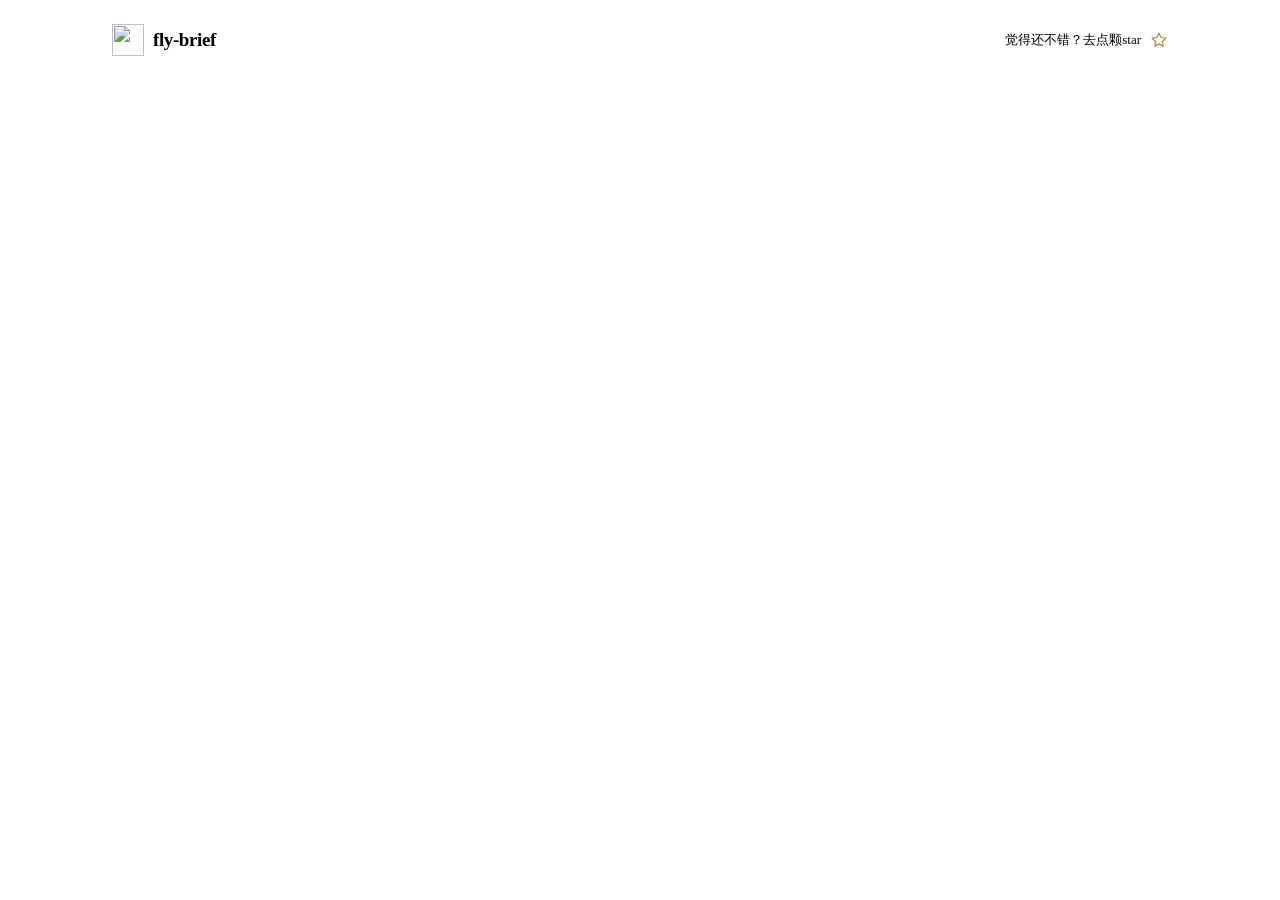
==== commit db8ebc69: "Adopt refined report layout" ====
--- a/assets/report.html
+++ b/assets/report.html
@@ -9,129 +9,174 @@
   <link rel="icon" type="image/svg+xml" href="__FLY_BRIEF_ICON__">
   <style>
     __FLY_BRIEF_FONTS__
-    @media screen{#overview{padding-top:16px}}
-    :root{--paper:#fff;--ink:#1d1d1f;--secondary:#646466;--line:#e6e6e6;--focus:#333;--warning:#80500e;--conflict:#923b34;--body-font:"Fly Sans","Microsoft YaHei","PingFang SC",sans-serif;--title-font:"Fly Serif","SimSun",serif;color-scheme:light}
-    *{box-sizing:border-box}body{margin:0;background:var(--paper);color:var(--ink);font-family:var(--body-font);font-size:16px;line-height:1.8}button,a,summary{-webkit-tap-highlight-color:transparent}button{font:inherit;color:inherit;cursor:pointer;transition:background .15s,transform .15s}button:active,summary:active{transform:scale(.97)}button:focus-visible,a:focus-visible,summary:focus-visible{outline:2px solid var(--focus);outline-offset:4px;border-radius:2px}a{color:inherit;text-underline-offset:5px;overflow-wrap:anywhere}[hidden]{display:none!important}
-    .page{max-width:1056px;width:calc(100% - 112px);margin:0 auto;padding:18px 0 60px}.source-entry{border:0;background:transparent;padding:4px 0;min-height:32px;white-space:nowrap;font-size:13px;color:#343437}.source-entry:hover{text-decoration:underline;text-underline-offset:5px}
-    .brand-header{display:flex;align-items:center;justify-content:space-between;gap:24px;min-height:58px;padding-bottom:14px;border-bottom:1px solid var(--line)}.brand-actions{display:flex;align-items:center;gap:24px;min-width:0}.brand-link{display:inline-flex;align-items:center;gap:9px;min-height:44px;text-decoration:none;font-family:var(--body-font);font-size:19px;font-weight:600;letter-spacing:-.4px;white-space:nowrap}.brand-icon{display:block;flex-shrink:0}.brand-link:hover{opacity:.75}.star-link{display:inline-flex;align-items:center;justify-content:flex-end;gap:9px;min-height:44px;text-decoration:none;font-size:13px;white-space:nowrap;transition:color .15s,transform .15s}.star-icon{display:block;flex-shrink:0;color:#b28a31;fill:transparent;transition:fill .15s,transform .15s}.star-link:hover,.star-link:focus-visible{transform:translateY(-1px)}.star-link:hover .star-icon,.star-link:focus-visible .star-icon{fill:currentColor;transform:rotate(12deg) scale(1.08)}
-    .row{position:relative;display:grid;grid-template-columns:273px minmax(0,1fr);gap:24px;padding:32px 0 30px;border-bottom:1px solid var(--line);scroll-margin-top:24px}.row:last-child{border-bottom:0}.label{display:flex;align-items:baseline;gap:15px;padding-top:4px;min-width:0}.number{font:13px/1.8 Consolas,monospace;color:#656569}.label-text{display:flex;align-items:baseline;gap:10px;flex-wrap:wrap;min-width:0}h2{font-size:15px;font-weight:500;line-height:1.65;margin:0}.section-tag{font-size:13px;line-height:1.5;color:#656569;border:1px solid #dedee0;border-radius:3px;padding:0 4px;white-space:nowrap}.section-tag.unknown,.status.unknown{color:var(--warning)}.section-tag.conflict,.status.conflict{color:var(--conflict)}.answer{position:relative;padding-right:38px;min-width:0}.summary{font-size:20px;font-weight:400;line-height:1.85;letter-spacing:.1px;margin:0;overflow-wrap:anywhere}.note{font-size:15px;line-height:1.8;color:var(--secondary);margin:7px 0 0;overflow-wrap:anywhere}.status{font-size:13px;margin-right:7px;white-space:nowrap}.highlights{display:grid;gap:6px;margin:12px 0 0;padding:0;list-style:none}.highlights li{display:flex;gap:13px;align-items:baseline;font-size:14px;line-height:1.9;overflow-wrap:anywhere}.highlight-label{flex:0 0 36px;color:#656569;white-space:nowrap}.highlight-text{min-width:0}.flow-step,.no-break{white-space:nowrap}.highlights .schedule{font-family:Consolas,var(--body-font);font-size:13px;color:var(--secondary)}#requirements .summary{font-size:18px}
-    .references{margin-top:15px;display:grid;gap:10px}.reference{display:flex;align-items:baseline;gap:12px;flex-wrap:wrap;font-size:13px;line-height:1.8}.reference a{text-decoration:none;border-bottom:1px solid #bbbbbf;padding-bottom:1px}.reference a:hover{border-color:var(--ink)}.ref-status{font-size:13px;color:#656569}.disclosure-toggle{position:absolute;right:-10px;top:0;width:36px;height:36px;display:grid;place-items:center;list-style:none;cursor:pointer;color:#656569;border-radius:3px;transition:background .15s,transform .15s}.disclosure-toggle::-webkit-details-marker{display:none}.disclosure-toggle:hover{background:#f4f4f3}.expand-icon{position:relative;display:block;width:14px;height:14px}.expand-icon::before,.expand-icon::after{content:"";position:absolute;background:currentColor;left:0;top:6px;width:14px;height:1px}.expand-icon::after{transform:rotate(90deg);transition:transform .18s}details[open] .expand-icon::after{transform:rotate(0)}.detail-body{border-top:1px solid var(--line);margin-top:24px;padding-top:20px}.branch{margin-top:23px}.branch:first-child{margin-top:0}.branch h3{font-size:14px;line-height:1.7;font-weight:600;margin:0 0 7px}.branch ul{list-style-type:disc;margin:0;padding-left:1em}.branch li::marker{color:var(--secondary)}.branch li{font-size:15px;line-height:1.9;margin:7px 0 0;overflow-wrap:anywhere}.branch .status{color:var(--secondary)}.branch .status.unknown{color:var(--warning)}.branch .status.conflict{color:var(--conflict)}.source-button{display:inline-block;border:0;text-decoration:underline dotted #a5a5a8;text-underline-offset:3px;text-align:left;background:transparent;font-size:13px;line-height:1.5;color:var(--secondary);padding:0 2px;min-width:24px;min-height:24px;vertical-align:1px;margin-left:6px}.source-button:hover{color:var(--ink);background:#f4f4f3}.section-evidence{font-size:13px;color:var(--secondary);margin:19px 0 0}.section-evidence button{font-size:13px;padding:2px 0;min-height:30px;min-width:auto;margin:0}.text-tail{white-space:nowrap}
-    dialog{background:var(--paper);color:var(--ink);border:1px solid #ddd;border-radius:6px;max-width:680px;width:calc(100% - 40px);max-height:84dvh;padding:26px 30px;box-shadow:0 20px 90px #0002}dialog[open]{animation:dialog-enter .18s ease-out}dialog::backdrop{background:#20202355}.dialog-header{display:flex;justify-content:flex-end;align-items:center;margin-bottom:8px}.close-dialog{border:0;background:transparent;font-size:14px;min-height:36px;padding:4px 8px;color:var(--secondary)}.close-dialog:hover{background:#f4f4f3}.evidence+.evidence{border-top:1px solid var(--line);padding-top:21px;margin-top:24px}.evidence h3{font-size:15px;font-weight:600;margin:0}.location{font-size:13px;color:var(--secondary);margin:3px 0 12px}.evidence blockquote{font-size:15px;line-height:1.9;white-space:pre-wrap;overflow-wrap:anywhere;margin:0 0 12px}.original{font-size:13px}.sr-only{position:absolute;width:1px;height:1px;padding:0;margin:-1px;overflow:hidden;clip-path:inset(50%);white-space:nowrap;border:0}
-    @keyframes dialog-enter{from{opacity:.5;transform:translateY(5px)}to{opacity:1;transform:translateY(0)}}
-    @media(max-width:1000px) and (min-width:761px){.row{grid-template-columns:225px minmax(0,1fr);gap:20px}.summary{font-size:19px}.label{gap:12px}h2{font-size:14px}}
-    @media(max-width:760px){.page{width:auto;margin:0 24px;padding:12px 0 36px}.brand-header{gap:12px;min-height:56px;padding-bottom:12px}.brand-link{gap:7px;font-size:17px}.brand-icon{width:28px;height:28px}.star-link{gap:6px;font-size:12px}.star-icon{width:16px;height:16px}.brand-actions{gap:12px}.source-entry{font-size:12px}.source-entry{min-height:44px}.row{grid-template-columns:minmax(0,1fr);gap:13px;padding:24px 0}.label{padding:0 44px 0 0;gap:12px}.label h2{font-size:15px}.label-text{gap:7px}.answer{position:static;padding:0}.summary{font-size:18px;line-height:1.85;text-wrap:balance}.note{font-size:15px}.highlights{gap:8px;margin-top:12px}.highlights li{font-size:14px;gap:10px}.highlight-label{flex-basis:32px}.disclosure-toggle{width:44px;height:44px;top:14px;right:-9px}.references{margin-top:14px}.reference a{padding:9px 0;min-height:44px}.ref-status{font-size:13px}.detail-body{margin-top:20px;padding-top:18px}.branch li{font-size:15px}.source-button{min-width:44px;min-height:44px}.section-evidence button{min-height:44px}dialog{padding:20px;max-height:85dvh}.close-dialog{min-width:44px;min-height:44px}.dialog-header{margin-bottom:8px}.evidence blockquote{font-size:15px}.original{display:inline-block;min-height:44px;padding:8px 0}}
+    :root{--paper:#fff;--ink:#1d1d1f;--secondary:#646466;--line:#e6e6e6;--hover:#f5f5f4;--focus:#333;--warning:#80500e;--body-font:"Fly Sans","Microsoft YaHei","PingFang SC",sans-serif;--title-font:"Fly Serif","SimSun",serif;--fast:150ms;--enter:180ms;--ease:cubic-bezier(.2,.7,.2,1);color-scheme:light}
+    *{box-sizing:border-box}body{margin:0;background:var(--paper);color:var(--ink);font:16px/1.75 var(--body-font);line-break:strict}button,a,summary{-webkit-tap-highlight-color:transparent}button{font:inherit;color:inherit;cursor:pointer}button,summary,a{transition:background var(--fast),color var(--fast),transform var(--fast)}button:active,summary:active{transform:translateY(1px)}button:focus-visible,a:focus-visible,summary:focus-visible{outline:2px solid var(--focus);outline-offset:4px;border-radius:2px}a{color:inherit;text-underline-offset:4px}[hidden]{display:none!important}::selection{background:#e7e4dc}
+    .page{max-width:1056px;width:calc(100% - 112px);margin:auto;padding:18px 0 44px}.brand-header{display:flex;align-items:center;justify-content:space-between;gap:24px;min-height:58px;padding-bottom:14px;border-bottom:1px solid var(--line)}.brand-link{display:inline-flex;align-items:center;gap:9px;min-height:44px;text-decoration:none;font-size:19px;font-weight:600;letter-spacing:-.4px;white-space:nowrap}.brand-icon{display:block;flex-shrink:0}.brand-actions{display:flex;align-items:center;gap:24px}.source-entry{border:0;background:none;font-size:13px;min-height:36px;padding:4px 0;white-space:nowrap}.source-entry:hover{text-decoration:underline;text-underline-offset:5px}.star-link{display:inline-flex;align-items:center;gap:9px;font-size:13px;min-height:44px;text-decoration:none;white-space:nowrap}.star-icon{color:#b28a31;flex-shrink:0}.star-link:hover .star-icon{fill:currentColor}.brand-link:hover{opacity:.75}
+    #overview{padding-top:28px}.row{display:grid;grid-template-columns:228px minmax(0,1fr);gap:32px;padding:26px 0;border-bottom:1px solid var(--line);scroll-margin-top:24px}.row:last-child{border-bottom:0}.label{display:flex;align-items:baseline;gap:14px;padding-top:5px;min-width:0}.number{font:13px/1.8 Consolas,monospace;color:var(--secondary)}h2{font-size:15px;font-weight:400;line-height:1.65;margin:0}.label-text{min-width:0}.section-kind{display:block;font-size:13px;color:var(--secondary);margin-top:5px}.answer{position:relative;min-width:0}.answer-top{padding-right:116px;min-height:44px}.summary{font-size:22px;line-height:1.65;margin:0;font-weight:400;text-wrap:pretty}.promotion-title{font-size:28px;line-height:1.5;letter-spacing:.3px}.note{font-size:15px;line-height:1.75;color:var(--secondary);margin:6px 0 0}.section-disclosure>summary{position:absolute;right:-5px;top:0;min-height:44px;display:flex;align-items:center;gap:9px;padding:4px 5px;font-size:14px;list-style:none;cursor:pointer;color:var(--secondary)}summary::-webkit-details-marker{display:none}.section-disclosure>summary:hover,.topic-summary:hover{color:var(--ink);background:var(--hover)}.expand-icon{position:relative;display:inline-block;width:12px;height:12px;flex-shrink:0}.expand-icon:before,.expand-icon:after{content:"";position:absolute;left:0;top:5px;width:12px;height:1px;background:currentColor}.expand-icon:after{transform:rotate(90deg);transition:transform var(--enter) var(--ease)}details[open]>summary .expand-icon:after{transform:rotate(0)}.open-label{display:none}details[open]>summary .open-label{display:inline}details[open]>summary .closed-label{display:none}
+    .detail-body{border-top:1px solid var(--line);margin-top:18px;padding:22px 0 2px;max-width:640px}.detail-body p{max-width:35em;margin:0;text-wrap:pretty}.detail-body h3{font-size:16px;line-height:1.65;margin:0 0 12px;font-weight:600}.detail-group+.detail-group{margin-top:24px}.field-list{margin:0}.field{display:grid;grid-template-columns:72px minmax(0,1fr);gap:16px;padding:9px 0}.field:first-child{padding-top:0}.field dt{font-size:14px;color:var(--secondary);padding-top:2px}.field dd{margin:0;font-size:16px;line-height:1.75;max-width:32em;text-wrap:pretty}.subnote{display:block;color:var(--secondary);margin-top:5px;font-size:14px}.inline-source{border:0;background:none;font-size:13px;color:var(--secondary);text-decoration:underline dotted;text-underline-offset:4px;min-height:28px;min-width:32px;padding:0 3px;margin-left:5px}.inline-source:hover{color:var(--ink);background:var(--hover)}.section-source{display:inline-flex;align-items:center;border:0;background:none;color:var(--secondary);font-size:13px;min-height:36px;padding:4px 0;margin-top:12px;text-decoration:underline dotted;text-underline-offset:4px}.section-source:hover{color:var(--ink)}
+    .schedule{display:grid;grid-template-columns:1fr 1fr;column-gap:28px;row-gap:3px;padding:13px 0 16px;margin:7px 0 16px;border-bottom:1px solid var(--line);max-width:600px}.schedule-item{min-width:0;display:flex;align-items:baseline;gap:14px}.schedule-label{font-size:14px;color:var(--secondary);white-space:nowrap}.schedule .date-value{font-size:20px;line-height:1.65;font-weight:600;font-variant-numeric:tabular-nums;overflow-wrap:anywhere}.obligations{display:grid;gap:8px;margin:0;max-width:680px}.obligation{display:grid;grid-template-columns:36px minmax(0,1fr);gap:14px}.obligation dt{font-size:14px;color:var(--secondary);padding-top:2px}.obligation dd{font-size:15px;line-height:1.75;margin:0;text-wrap:pretty}.must-show{font-weight:600}.flow-step{white-space:nowrap}.warning-word{color:var(--warning);font-size:14px}.pending{margin:0;font-size:15px;line-height:1.8}.pending strong{font-weight:400;color:var(--warning);margin-right:10px}
+    .video-top{display:flex;align-items:baseline;justify-content:space-between;gap:20px;margin-bottom:13px}.video-top .summary{font-size:20px}.topic-count{font-size:13px;color:var(--secondary);white-space:nowrap}.topic-head,.topic-summary{display:grid;grid-template-columns:1.25fr .9fr .85fr 70px;gap:16px}.topic-head{font-size:13px;color:var(--secondary);padding:0 0 8px}.topic{border-top:1px solid var(--line)}.topic:last-of-type{border-bottom:1px solid var(--line)}.topic-summary{align-items:center;list-style:none;cursor:pointer;padding:13px 0;min-height:72px}.topic-name{font-size:17px;line-height:1.55}.topic-role{display:block;font-size:13px;color:var(--secondary);margin-top:3px}.topic-material,.topic-output{font-size:14px;line-height:1.7;text-wrap:pretty}.mobile-label{display:none}.topic-action{font-size:13px;color:var(--secondary);display:flex;align-items:center;justify-content:flex-end;gap:7px;white-space:nowrap}.topic-content{padding:8px 0 24px;max-width:640px}.topic-content .field{grid-template-columns:72px minmax(0,1fr)}.topic-content .field dd{font-size:15px;max-width:32em}.topic-content .field dt{font-size:14px}.case-steps{margin:0;padding-left:1.2em;max-width:32em}.case-steps li{margin:0 0 8px;padding-left:3px}.case-steps li:last-child{margin:0}.references{display:flex;align-items:baseline;gap:12px;margin-top:14px;font-size:13px}.references a{text-decoration:none;border-bottom:1px solid #bbbbbf;min-height:28px;padding:2px 0}.references span{color:var(--secondary)}
+    dialog{background:var(--paper);color:var(--ink);border:1px solid #ddd;border-radius:6px;max-width:680px;width:calc(100% - 40px);max-height:84dvh;padding:24px 30px;box-shadow:0 20px 90px #0002}dialog::backdrop{background:#20202355}dialog[open]{animation:dialog-enter var(--enter) var(--ease)}.dialog-header{display:flex;justify-content:flex-end;margin-bottom:8px}.close-dialog{border:0;background:none;color:var(--secondary);min-height:40px;padding:4px 8px;font-size:14px}.close-dialog:hover{background:var(--hover)}.evidence+.evidence{border-top:1px solid var(--line);margin-top:22px;padding-top:20px}.evidence h3{font-size:16px;font-weight:600;margin:0}.location{font-size:13px;color:var(--secondary);margin:3px 0 12px}.evidence blockquote{font-size:15px;line-height:1.85;white-space:pre-wrap;overflow-wrap:anywhere;margin:0 0 12px}.original{font-size:13px}.sr-only{position:absolute;width:1px;height:1px;padding:0;margin:-1px;overflow:hidden;clip-path:inset(50%);white-space:nowrap}.detail-body,.topic-content{animation:detail-enter var(--enter) var(--ease)}
+    @keyframes detail-enter{from{transform:translateY(-3px)}to{transform:translateY(0)}}@keyframes dialog-enter{from{opacity:.5;transform:translateY(5px)}to{opacity:1;transform:translateY(0)}}
+    @media(max-width:1100px) and (min-width:901px){.page{width:calc(100% - 72px)}.row{grid-template-columns:194px minmax(0,1fr);gap:24px}.topic-head,.topic-summary{grid-template-columns:1.2fr 1fr 1fr 66px;gap:12px}.topic-name{font-size:16px}.schedule-item{display:block}.schedule-label{display:block}.topic-action{font-size:13px}}
+    @media(max-width:900px){.page{width:auto;margin:0 24px;padding:12px 0 32px}.brand-header{gap:12px;min-height:56px;padding-bottom:12px}.brand-link{gap:7px;font-size:17px}.brand-icon{width:28px;height:28px}.brand-actions{gap:12px}.source-entry{font-size:12px;min-height:44px}.star-link{gap:6px;font-size:12px}.star-icon{width:16px;height:16px}#overview{padding-top:28px}.row{display:block;position:relative;padding:24px 0}.label{padding:0 0 14px;gap:12px}.label-text{display:flex;align-items:baseline;gap:10px}.section-kind{margin:0;white-space:nowrap}.answer-top{padding-right:0;min-height:0}.summary{font-size:20px;line-height:1.65}.promotion-title{font-size:28px;line-height:1.5}.note{font-size:15px;max-width:22em;margin-top:5px}.section-disclosure>summary{position:static;justify-content:flex-start;min-height:44px;padding:4px 0;margin-top:7px;width:max-content;font-size:14px}.detail-body{margin-top:10px;padding-top:20px}.field{grid-template-columns:56px minmax(0,1fr);gap:14px;padding:10px 0}.field dd{font-size:16px}.inline-source{min-height:44px;min-width:44px;padding:0 3px}.section-source{min-height:44px}.schedule{margin:13px 0 16px;padding:12px 0 15px;column-gap:20px}.schedule-item{display:block}.schedule-label{display:block}.schedule .date-value{font-size:21px}.obligation{gap:10px;grid-template-columns:32px minmax(0,1fr)}.obligation dd{font-size:15px}.obligations{gap:10px}.video-top{margin-bottom:15px;display:block}.video-top .summary{font-size:18px}.topic-count{display:none}.topic-head{display:none}.topic-summary{grid-template-columns:minmax(0,1fr) 70px;gap:8px 10px;padding:16px 0;min-height:44px}.topic-name{grid-column:1;grid-row:1;font-size:18px;line-height:1.55}.topic-role{font-size:13px}.topic-action{grid-column:2;grid-row:1;font-size:13px;align-self:start;padding-top:5px}.topic-material,.topic-output{grid-column:1/-1;display:flex;gap:10px;font-size:14px}.mobile-label{display:block;flex:0 0 32px;color:var(--secondary)}.topic-content{padding:6px 0 22px}.topic-content .field{grid-template-columns:minmax(0,1fr);gap:5px;padding:0;margin-top:17px}.topic-content .field:first-child{margin-top:0}.topic-content .field dt{font-weight:600;color:var(--ink);font-size:14px}.topic-content .field dd{font-size:15px}.case-steps{padding-left:1.2em}.references{margin-top:12px}.references a{min-height:44px;padding:9px 0}dialog{padding:20px;max-height:85dvh}.close-dialog{min-height:44px;min-width:44px}.original{display:inline-block;min-height:44px;padding:8px 0}}
+    @media(min-width:361px) and (max-width:900px){.answer{position:static}.has-details .label{padding-right:112px}.section-disclosure>summary{position:absolute;top:15px;right:0;margin-top:0;min-height:44px;padding:4px 0}.detail-body{margin-top:20px}}
+    @media(max-width:360px){.brand-header{gap:8px}.brand-actions{gap:8px}.brand-link{gap:5px;font-size:16px}.brand-icon{width:24px;height:24px}.star-copy span{display:block}.star-link{line-height:1.6}.schedule{column-gap:12px}.schedule .date-value{font-size:18px}.topic-name{font-size:17px}}
     @media(prefers-reduced-motion:reduce){*,*::before,*::after{animation:none!important;transition:none!important;scroll-behavior:auto!important}}
-    @media print{.page{width:auto;padding:0;margin:0}body{font-size:12pt}.row{break-inside:avoid}.brand-header,.source-entry,.disclosure-toggle,.source-button,dialog{display:none!important}.summary{font-size:14pt}.detail-body{border-top:0}}
-    @media(max-width:360px){.brand-header{gap:8px}.brand-actions{gap:8px}.brand-link{gap:5px;font-size:16px}.brand-icon{width:24px;height:24px}.star-link{max-width:144px;text-align:right;line-height:1.6}.star-copy span{display:block;white-space:nowrap}}
+    @media print{.page{width:auto;padding:0;margin:0}body{font-size:12pt}.brand-header,.section-disclosure>summary,.topic-action,.inline-source,.section-source,dialog{display:none!important}.row{break-inside:avoid;grid-template-columns:180px minmax(0,1fr)}.detail-body{border-top:0}.summary{font-size:14pt}.answer-top{padding-right:0}}
+
+    .section-kind.unknown,.status.unknown{color:var(--warning)}.section-kind.conflict,.status.conflict{color:#923b34}.status{font-size:13px;color:var(--secondary);margin-right:8px;white-space:nowrap}.section-kind{white-space:nowrap}.summary,.note,.field dd,.topic-name,.topic-material,.topic-output,.obligation dd{overflow-wrap:anywhere}.branch{margin-top:24px}.branch:first-child{margin-top:0}.branch h3{font-size:16px;line-height:1.65;margin:0 0 12px;font-weight:600}.branch ul{margin:0;padding-left:1.1em;max-width:35em}.branch li{font-size:15px;line-height:1.8;margin:8px 0;overflow-wrap:anywhere}.branch li::marker{color:var(--secondary)}.source-button{vertical-align:baseline}.section-source{margin-left:0}.topic-content{margin:0}.topic-content>.branch h3{display:none}.topic-head,.topic-summary{min-width:0}.topic-summary>span{min-width:0}.references{display:grid;gap:8px}.reference{display:flex;align-items:baseline;gap:12px}.reference-note{max-width:35em;font-size:15px}.ref-status{color:var(--secondary)}.summary:only-child{margin:0}.standalone-answer .answer-top{padding-right:0}.standalone-answer .label{padding-right:0}.schedule .date-value{overflow-wrap:anywhere;white-space:normal}.schedule-item .status{display:block}.field dd>p{margin:0}.case-steps{margin-top:8px}.obligations{margin-top:12px}.schedule+.obligations{margin-top:0}
+    @media(max-width:900px){.label-text{flex-wrap:wrap}.branch ul{max-width:35em}.schedule .date-value{display:block}.topic-content .field dd{max-width:35em}}
+    @media print{#overview{padding-top:0}.topic-summary{break-after:avoid}.topic-content{break-before:avoid}}
+    .toggle-action{display:flex;align-items:center;gap:9px}.topic-simple{grid-template-columns:minmax(0,1fr) 70px}.topic-simple .topic-action{grid-column:2}.topic-simple .topic-name{grid-column:1}.branch .sr-only{margin:0}.schedule-item .date-value{min-width:0}.section-source{white-space:normal;text-align:left}
   </style>
 </head>
 <body>
-  <main class="page">
-    <header class="brand-header" aria-label="fly-brief">
-      <a class="brand-link" href="https://github.com/flyl1u/fly-brief" target="_blank" rel="noopener noreferrer"><img class="brand-icon" src="__FLY_BRIEF_ICON__" width="32" height="32" alt=""><span>fly-brief</span></a>
-      <div class="brand-actions">
-        <button class="source-entry" id="open-sources" type="button" hidden>原 brief ↗</button>
-      <a class="star-link" href="https://github.com/flyl1u/fly-brief" target="_blank" rel="noopener noreferrer"><span class="star-copy"><span>觉得还不错？</span><span>去点颗star</span></span><svg class="star-icon" width="18" height="18" viewBox="0 0 24 24" fill="none" stroke="currentColor" stroke-width="1.6" stroke-linecap="round" stroke-linejoin="round" aria-hidden="true"><path d="m12 3 2.8 5.7 6.3.9-4.6 4.4 1.1 6.2-5.6-3-5.6 3 1.1-6.2L2.9 9.6l6.3-.9L12 3Z"/></svg></a>
-      </div>
-    </header>
-    <h1 class="sr-only" id="report-title"></h1>
-    <div id="overview"></div>
-    <noscript>请启用 JavaScript 查看这份本地报告。</noscript>
-  </main>
-  <dialog id="evidence-dialog" aria-label="来源摘录">
-    <div class="dialog-header"><button class="close-dialog" id="close-dialog" type="button">关闭</button></div>
-    <div id="dialog-content"></div>
-  </dialog>
-  <script id="report-data" type="application/json">__FLY_BRIEF_DATA__</script>
-  <script>
-    (() => {
-      'use strict';
-      const data = JSON.parse(document.getElementById('report-data').textContent);
-      const definitions = [['product','这个产品到底是干嘛的？'],['promotion','对方想让我推哪个功能？'],['requirements','对方的要求和限制？'],['video','我可以怎么做这条视频？']];
-      const labels = {suggestion:'建议',unknown:'待确认',conflict:'有冲突'};
-      const statuses = {viewed:'',unviewed:'未查看',unavailable:'无法访问'};
-      const sources = new Map(data.sources.map(source => [source.id,source]));
-      const dialog = document.getElementById('evidence-dialog');
-      const dialogContent = document.getElementById('dialog-content');
-      const disclosures = [];
-
-      function el(tag,className,text) {
-        const node=document.createElement(tag);
-        if(className) node.className=className;
-        if(text!==undefined) node.textContent=text;
-        return node;
-      }
-      function link(url,title,className) {
-        const anchor=el('a',className,title);
-        const parsed=new URL(url);
-        if(['https:','http:','file:'].includes(parsed.protocol)) anchor.href=url;
-        anchor.target='_blank';anchor.rel='noopener noreferrer';return anchor;
-      }
-      function showEvidence(ids) {
-        dialogContent.replaceChildren();
-        [...new Set(ids)].forEach(id=>{
-          const source=sources.get(id);const entry=el('section','evidence');
-          entry.append(el('h3','',source.title),el('p','location',source.location),el('blockquote','',source.excerpt));
-          if(source.url) entry.append(link(source.url,'打开原始资料 ↗','original'));
-          dialogContent.append(entry);
-        });
-        dialog.showModal();
-      }
-      function sourceButton(ids,context,label) {
-        if(!ids||!ids.length) return null;
-        const button=el('button','source-button',label||'[原文]');
-        button.type='button';button.setAttribute('aria-label',`查看原文：${context}`);
-        button.addEventListener('click',()=>showEvidence(ids));return button;
-      }
-      function content(record,tag,className,withSource=false,withStatus=true) {
-        const node=el(tag,className);
-        if(withStatus&&labels[record.kind]) node.append(el('span',`status ${record.kind}`,labels[record.kind]));
-        const evidence=withSource&&sourceButton(record.source_ids,record.text);
-        if(evidence){const letters=Array.from(record.text);const tail=el('span','text-tail',letters.slice(-3).join(''));tail.append(evidence);node.append(document.createTextNode(letters.slice(0,-3).join('')),tail);}
-        else node.append(document.createTextNode(record.text));
-        return node;
-      }
-      function sourceIds(section) {
-        return [...new Set([...(section.summary.source_ids||[]),...(section.note?.source_ids||[]),...(section.highlights||[]).flatMap(item=>item.source_ids||[]),...(section.details||[]).flatMap(branch=>branch.items.flatMap(item=>item.source_ids||[])),...(section.references||[]).flatMap(reference=>reference.source_ids||[])])];
-      }
-      document.getElementById('report-title').textContent=data.title;
-
-      if(sources.size){const entry=document.getElementById('open-sources');entry.hidden=false;entry.addEventListener('click',()=>showEvidence(data.sources.map(source=>source.id)));}
-      definitions.forEach(([key,title],index)=>{
-        const section=data.sections[key];const row=el('section','row');row.id=key;row.setAttribute('aria-labelledby',`heading-${key}`);
-        const label=el('div','label');const number=el('span','number',String(index+1).padStart(2,'0'));number.setAttribute('aria-hidden','true');
-        const labelText=el('div','label-text');const heading=el('h2','',title);heading.id=`heading-${key}`;labelText.append(heading);
-        if(labels[section.summary.kind]) labelText.append(el('span',`section-tag ${section.summary.kind}`,labels[section.summary.kind]));
-        label.append(number,labelText);row.append(label);
-        const answer=el('div','answer');answer.append(content(section.summary,'p','summary',false,false));
-        if(section.note) answer.append(content(section.note,'p','note',false,section.note.kind!==section.summary.kind));
-        if(section.highlights?.length){const list=el('ul','highlights');section.highlights.forEach(record=>{
-          const item=el('li',record.label==='时间'?'schedule':'');if(record.label) item.append(el('span','highlight-label',record.label));
-          const text=content(record,'span','highlight-text');
-          if(record.text.includes('→')){text.replaceChildren();if(labels[record.kind]) text.append(el('span',`status ${record.kind}`,labels[record.kind]));record.text.split(/\s*→\s*/u).forEach((step,index)=>{if(index) text.append(document.createTextNode(' → '));text.append(el('span','flow-step',step));});}
-          else if(record.label==='时间'){text.replaceChildren();if(labels[record.kind]) text.append(el('span',`status ${record.kind}`,labels[record.kind]));record.text.split(/(（[^）]{1,24}）)/u).forEach(part=>{if(part.startsWith('（')&&part.endsWith('）')) text.append(el('span','no-break',part));else text.append(document.createTextNode(part));});}
-          item.append(text);list.append(item);
-        });answer.append(list);}
-        if(section.references?.length){const references=el('div','references');section.references.forEach(reference=>{const entry=el('div','reference');entry.append(link(reference.url,`${reference.title} ↗`,''));if(statuses[reference.status]) entry.append(el('span','ref-status',statuses[reference.status]));references.append(entry);});answer.append(references);}
-        const ids=sourceIds(section);const referenceNotes=(section.references||[]).filter(reference=>reference.status==='viewed'&&reference.note);
-        if(section.details?.length||ids.length||referenceNotes.length){
-          const details=el('details','disclosure');details.id=`details-${key}`;
-          const toggle=el('summary','disclosure-toggle');toggle.setAttribute('aria-label',`展开：${title}`);toggle.title='展开';
-          const icon=el('span','expand-icon');icon.setAttribute('aria-hidden','true');toggle.append(icon);
-          const body=el('div','detail-body');
-          (section.details||[]).forEach(branch=>{const group=el('section','branch');const list=el('ul','');branch.items.forEach(item=>{const stated=(item.kind==='unknown'&&/确认|待定/u.test(branch.title))||(item.kind==='conflict'&&/冲突/u.test(branch.title));list.append(content(item,'li','',true,item.kind!==section.summary.kind&&!stated));});group.append(el('h3','',branch.title),list);body.append(group);});
-          if(referenceNotes.length){const group=el('section','branch');group.append(el('h3','','参考怎么用？'));const list=el('ul','');referenceNotes.forEach(reference=>list.append(content({text:`${reference.title}：${reference.note}`,kind:'suggestion',source_ids:reference.source_ids},'li','',true)));group.append(list);body.append(group);}
-          if(ids.length){const evidence=el('p','section-evidence');evidence.append(sourceButton(ids,title,'本节原文'));body.append(evidence);}
-          details.append(toggle,body);details.addEventListener('toggle',()=>{const action=details.open?'收起':'展开';toggle.setAttribute('aria-label',`${action}：${title}`);toggle.title=action;});disclosures.push(details);answer.append(details);
-        }
-        row.append(answer);document.getElementById('overview').append(row);
+<main class="page">
+  <header class="brand-header" aria-label="fly-brief">
+    <a class="brand-link" href="https://github.com/flyl1u/fly-brief" target="_blank" rel="noopener noreferrer"><img class="brand-icon" src="__FLY_BRIEF_ICON__" width="32" height="32" alt=""><span>fly-brief</span></a>
+    <div class="brand-actions"><button class="source-entry" id="open-sources" type="button" hidden>原 brief ↗</button><a class="star-link" href="https://github.com/flyl1u/fly-brief" target="_blank" rel="noopener noreferrer"><span class="star-copy"><span>觉得还不错？</span><span>去点颗star</span></span><svg class="star-icon" width="18" height="18" viewBox="0 0 24 24" fill="none" stroke="currentColor" stroke-width="1.6" stroke-linecap="round" stroke-linejoin="round" aria-hidden="true"><path d="m12 3 2.8 5.7 6.3.9-4.6 4.4 1.1 6.2-5.6-3-5.6 3 1.1-6.2L2.9 9.6l6.3-.9L12 3Z"/></svg></a></div>
+  </header>
+  <h1 class="sr-only" id="report-title"></h1>
+  <div id="overview"></div>
+  <noscript>请启用 JavaScript 查看这份本地报告。</noscript>
+</main>
+<dialog id="evidence-dialog" aria-label="来源摘录"><div class="dialog-header"><button class="close-dialog" id="close-dialog" type="button">关闭</button></div><div id="dialog-content"></div></dialog>
+<script id="report-data" type="application/json">__FLY_BRIEF_DATA__</script>
+<script>
+(() => {
+  'use strict';
+  const data=JSON.parse(document.getElementById('report-data').textContent);
+  const definitions=[['product','这个产品到底是干嘛的？'],['promotion','对方想让我推哪个功能？'],['requirements','对方的要求和限制？'],['video','我可以怎么做这条视频？']];
+  const labels={suggestion:'建议',unknown:'待确认',conflict:'有冲突'};
+  const sources=new Map(data.sources.map(source=>[source.id,source]));
+  const dialog=document.getElementById('evidence-dialog');
+  const dialogContent=document.getElementById('dialog-content');
+  const disclosures=[];
+  function el(tag,className,text){const node=document.createElement(tag);if(className)node.className=className;if(text!==undefined)node.textContent=text;return node;}
+  function link(url,title,className){const node=el('a',className,title);if(['http:','https:','file:'].includes(new URL(url).protocol))node.href=url;node.target='_blank';node.rel='noopener noreferrer';return node;}
+  function showEvidence(ids){
+    dialogContent.replaceChildren();
+    [...new Set(ids)].forEach(id=>{
+      const source=sources.get(id);const entry=el('section','evidence');
+      entry.append(el('h3','',source.title),el('p','location',source.location),el('blockquote','',source.excerpt));
+      if(source.url)entry.append(link(source.url,'打开原始资料 ↗','original'));
+      dialogContent.append(entry);
+    });dialog.showModal();
+  }
+  function sourceButton(ids,context,label='原文',className='inline-source source-button'){
+    if(!ids?.length)return null;
+    const button=el('button',className,label);button.type='button';button.setAttribute('aria-label',`查看原文：${context}`);button.addEventListener('click',()=>showEvidence(ids));return button;
+  }
+  function appendStatus(node,record,show=true){if(show&&labels[record.kind])node.append(el('span',`status ${record.kind}`,labels[record.kind]));}
+  function content(record,tag,className='',withSource=false,withStatus=true){
+    const node=el(tag,className);appendStatus(node,record,withStatus);
+    if(record.steps?.length){const steps=el('ol','case-steps');record.steps.forEach(text=>steps.append(el('li','',text)));node.append(steps,el('span','subnote',record.text));}
+    else node.append(document.createTextNode(record.text));
+    const source=withSource&&sourceButton(record.source_ids,record.text);if(source)node.append(source);return node;
+  }
+  function sourceIds(section){return [...new Set([
+    ...(section.summary.source_ids||[]),...(section.note?.source_ids||[]),
+    ...(section.highlights||[]).flatMap(item=>item.source_ids||[]),...(section.schedule||[]).flatMap(item=>item.source_ids||[]),
+    ...(section.details||[]).flatMap(branch=>[...branch.items,...Object.values(branch.preview||{})].flatMap(item=>item.source_ids||[])),
+    ...(section.references||[]).flatMap(item=>item.source_ids||[])
+  ])];}
+  function disclosure(id,context,closed,className){
+    const details=el('details',className);details.id=id;
+    const toggle=el('summary',className==='topic'?'topic-summary':'disclosure-toggle');
+    const action=el('span',className==='topic'?'topic-action':'toggle-action');
+    const icon=el('i','expand-icon');icon.setAttribute('aria-hidden','true');
+    action.append(el('span','closed-label',closed),el('span','open-label',className==='topic'?'收起':'收起详情'),icon);
+    toggle.append(action);details.append(toggle);
+    function update(){toggle.setAttribute('aria-label',`${details.open?'收起':'展开'}：${context}`);toggle.setAttribute('aria-expanded',String(details.open));}
+    details.addEventListener('toggle',update);update();disclosures.push(details);return {details,toggle,action};
+  }
+  function renderBranch(branch,section){
+    const group=el('section','branch');const isFields=branch.items.every(item=>item.label);
+    group.append(el('h3',isFields?'sr-only':'',branch.title));
+    const list=el(isFields?'dl':'ul',isFields?'field-list':'');
+    branch.items.forEach(item=>{
+      const stated=(item.kind==='unknown'&&/确认|待定/u.test(branch.title))||(item.kind==='conflict'&&/冲突/u.test(branch.title));
+      const showStatus=item.kind!==section.summary.kind&&!stated;
+      if(isFields){const field=el('div','field');field.append(el('dt','',item.label),content(item,'dd','',true,showStatus));list.append(field);}
+      else list.append(content(item,'li','',true,showStatus));
+    });group.append(list);return group;
+  }
+  function appendHighlights(answer,items){
+    if(!items?.length)return;
+    const list=el('dl','obligations');
+    items.forEach(record=>{
+      const item=el('div','obligation');item.append(el('dt','',record.label||''));
+      const text=content(record,'dd',record.label==='必拍'?'must-show':'');
+      if(record.text.includes('→')){text.replaceChildren();appendStatus(text,record);record.text.split(/\s*→\s*/u).forEach((step,index)=>{if(index)text.append(document.createTextNode(' → '));text.append(el('span','flow-step',step));});}
+      item.append(text);list.append(item);
+    });answer.append(list);
+  }
+  function appendSchedule(answer,items){
+    if(!items?.length)return;
+    const schedule=el('div','schedule');schedule.setAttribute('aria-label','交付时间');
+    items.forEach(record=>{const entry=el('div','schedule-item');const value=content(record,record.datetime?'time':'span','date-value');if(record.datetime)value.dateTime=record.datetime;entry.append(el('span','schedule-label',record.label),value);schedule.append(entry);});answer.append(schedule);
+  }
+  function appendReferences(answer,section){
+    if(!section.references?.length)return;
+    const references=el('div','references');
+    section.references.forEach(reference=>{
+      const entry=el('div','reference');entry.append(link(reference.url,`${reference.title} ↗`,''));
+      if(reference.status==='unavailable')entry.append(el('span','ref-status','无法访问'));
+      references.append(entry);
+      if(reference.status==='viewed'&&reference.note){const note=content({text:reference.note,kind:'suggestion',source_ids:reference.source_ids},'p','reference-note',true);references.append(note);}
+    });answer.append(references);
+  }
+  document.getElementById('report-title').textContent=[data.title,data.subtitle].filter(Boolean).join(' · ');
+  if(sources.size){const button=document.getElementById('open-sources');button.hidden=false;button.addEventListener('click',()=>showEvidence([...sources.keys()]));}
+  definitions.forEach(([key,title],index)=>{
+    const section=data.sections[key];const row=el('section','row');row.id=key;row.setAttribute('aria-labelledby',`heading-${key}`);
+    const label=el('div','label');const number=el('span','number',String(index+1).padStart(2,'0'));number.setAttribute('aria-hidden','true');
+    const labelText=el('div','label-text');const heading=el('h2','',title);heading.id=`heading-${key}`;labelText.append(heading);
+    if(labels[section.summary.kind])labelText.append(el('span',`section-kind ${section.summary.kind}`,key==='video'&&section.summary.kind==='suggestion'?'创作建议':labels[section.summary.kind]));
+    label.append(number,labelText);row.append(label);const answer=el('div','answer');
+    if(key==='video'){
+      const top=el('div','video-top');top.append(content(section.summary,'p','summary',false,false));
+      if(section.details?.length)top.append(el('span','topic-count',`${section.details.length} 个选题`));answer.append(top);
+      if(section.note)answer.append(content(section.note,'p','note',false,section.note.kind!==section.summary.kind));
+      appendHighlights(answer,section.highlights);
+      const hasPreviews=section.details?.some(branch=>branch.preview);
+      if(hasPreviews){const head=el('div','topic-head');head.setAttribute('aria-hidden','true');['选题','要准备','做成什么',''].forEach(text=>head.append(el('span','',text)));answer.append(head);}
+      (section.details||[]).forEach((branch,index)=>{
+        const {details,toggle,action}=disclosure(`topic-${index+1}`,branch.title,'看拍法','topic');
+        if(!branch.preview)toggle.classList.add('topic-simple');
+        const name=el('span','topic-name',branch.title);const preview=branch.preview;
+        if(preview){const role=content(preview.role,'span','topic-role',false,preview.role.kind!=='suggestion');name.append(role);}
+        toggle.insertBefore(name,action);
+        if(preview){[['materials','topic-material','准备'],['output','topic-output','产物']].forEach(([field,className,label])=>{const cell=el('span',className);cell.append(el('span','mobile-label',label),content(preview[field],'span','',false,preview[field].kind!=='suggestion'));toggle.insertBefore(cell,action);});}
+        const body=el('div','topic-content');body.append(renderBranch(branch,section));
+        const previewIds=Object.values(preview||{}).flatMap(item=>item.source_ids||[]);const citation=sourceButton(previewIds,branch.title,'选题依据','section-source source-button');if(citation)body.append(citation);
+        details.append(body);answer.append(details);
       });
-      if(new URLSearchParams(location.search).get('state')==='expanded') disclosures.forEach(details=>{details.open=true;});
-      document.getElementById('close-dialog').addEventListener('click',()=>dialog.close());
-      dialog.addEventListener('click',event=>{const rect=dialog.getBoundingClientRect();if(event.target===dialog&&(event.clientX<rect.left||event.clientX>rect.right||event.clientY<rect.top||event.clientY>rect.bottom)) dialog.close();});
-      window.addEventListener('beforeprint',()=>disclosures.forEach(details=>{details.dataset.wasOpen=String(details.open);details.open=true;}));
-      window.addEventListener('afterprint',()=>disclosures.forEach(details=>{details.open=details.dataset.wasOpen==='true';}));
-    })();
-  </script>
+      appendReferences(answer,section);
+      if(!section.details?.length&&sourceIds(section).length){const citation=sourceButton(sourceIds(section),title,'查看本节原文','section-source source-button');answer.append(citation);}
+    }else{
+      const top=el('div','answer-top');top.append(content(section.summary,'p',key==='promotion'?'summary promotion-title':'summary',false,false));
+      if(section.note)top.append(content(section.note,'p','note',false,section.note.kind!==section.summary.kind));answer.append(top);
+      appendSchedule(answer,section.schedule);appendHighlights(answer,section.highlights);
+      const ids=sourceIds(section);
+      if(section.details?.length||ids.length){
+        row.classList.add('has-details');
+        const actions={product:'展开详情',promotion:'看演示重点',requirements:'其他要求'};
+        const {details}=disclosure(`details-${key}`,title,actions[key],'section-disclosure');
+        const body=el('div','detail-body');(section.details||[]).forEach(branch=>body.append(renderBranch(branch,section)));
+        const citation=sourceButton(ids,title,'查看本节原文','section-source source-button');if(citation)body.append(citation);
+        details.append(body);answer.append(details);
+      }else row.classList.add('standalone-answer');
+    }
+    row.append(answer);document.getElementById('overview').append(row);
+  });
+  if(new URLSearchParams(location.search).get('state')==='expanded')disclosures.forEach(details=>{details.open=true;});
+  document.getElementById('close-dialog').addEventListener('click',()=>dialog.close());
+  dialog.addEventListener('click',event=>{const r=dialog.getBoundingClientRect();if(event.target===dialog&&(event.clientX<r.left||event.clientX>r.right||event.clientY<r.top||event.clientY>r.bottom))dialog.close();});
+  window.addEventListener('beforeprint',()=>disclosures.forEach(details=>{details.dataset.wasOpen=String(details.open);details.open=true;}));
+  window.addEventListener('afterprint',()=>disclosures.forEach(details=>{details.open=details.dataset.wasOpen==='true';}));
+})();
+</script>
 </body>
 </html>
